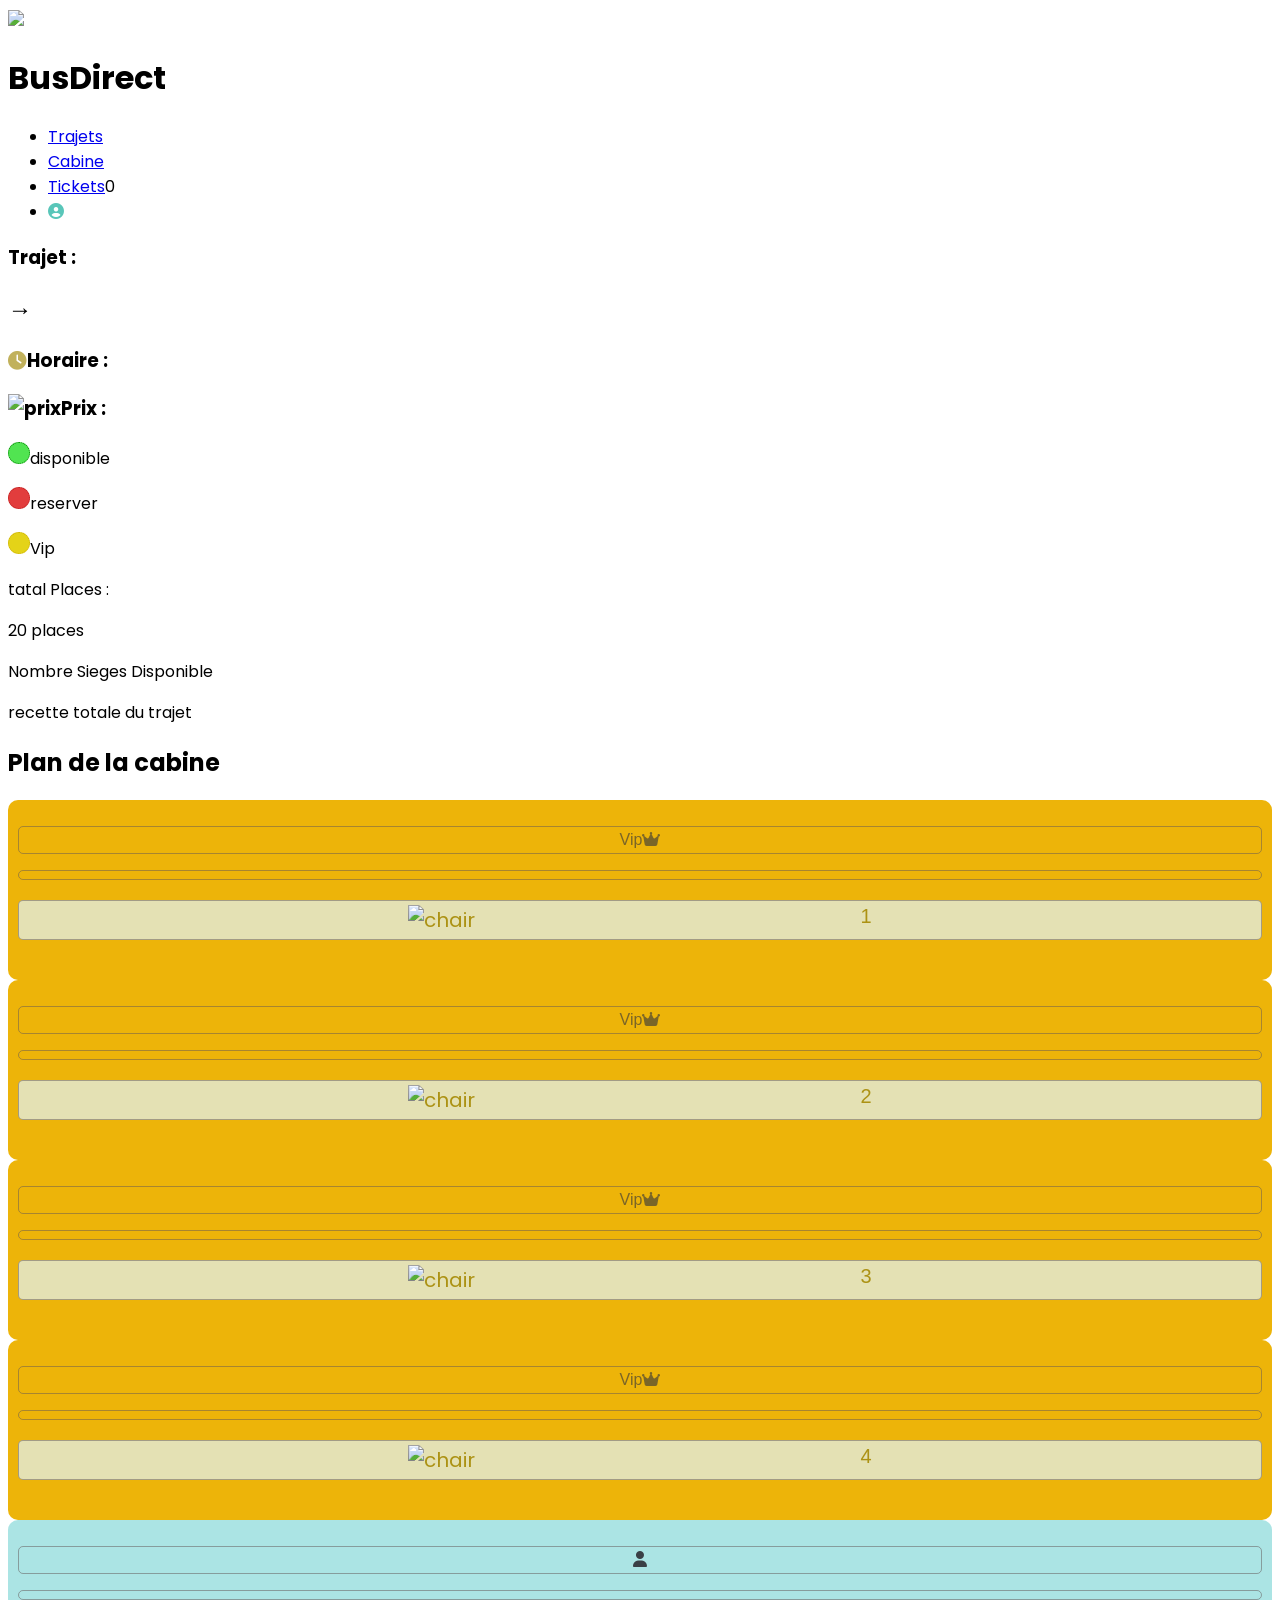
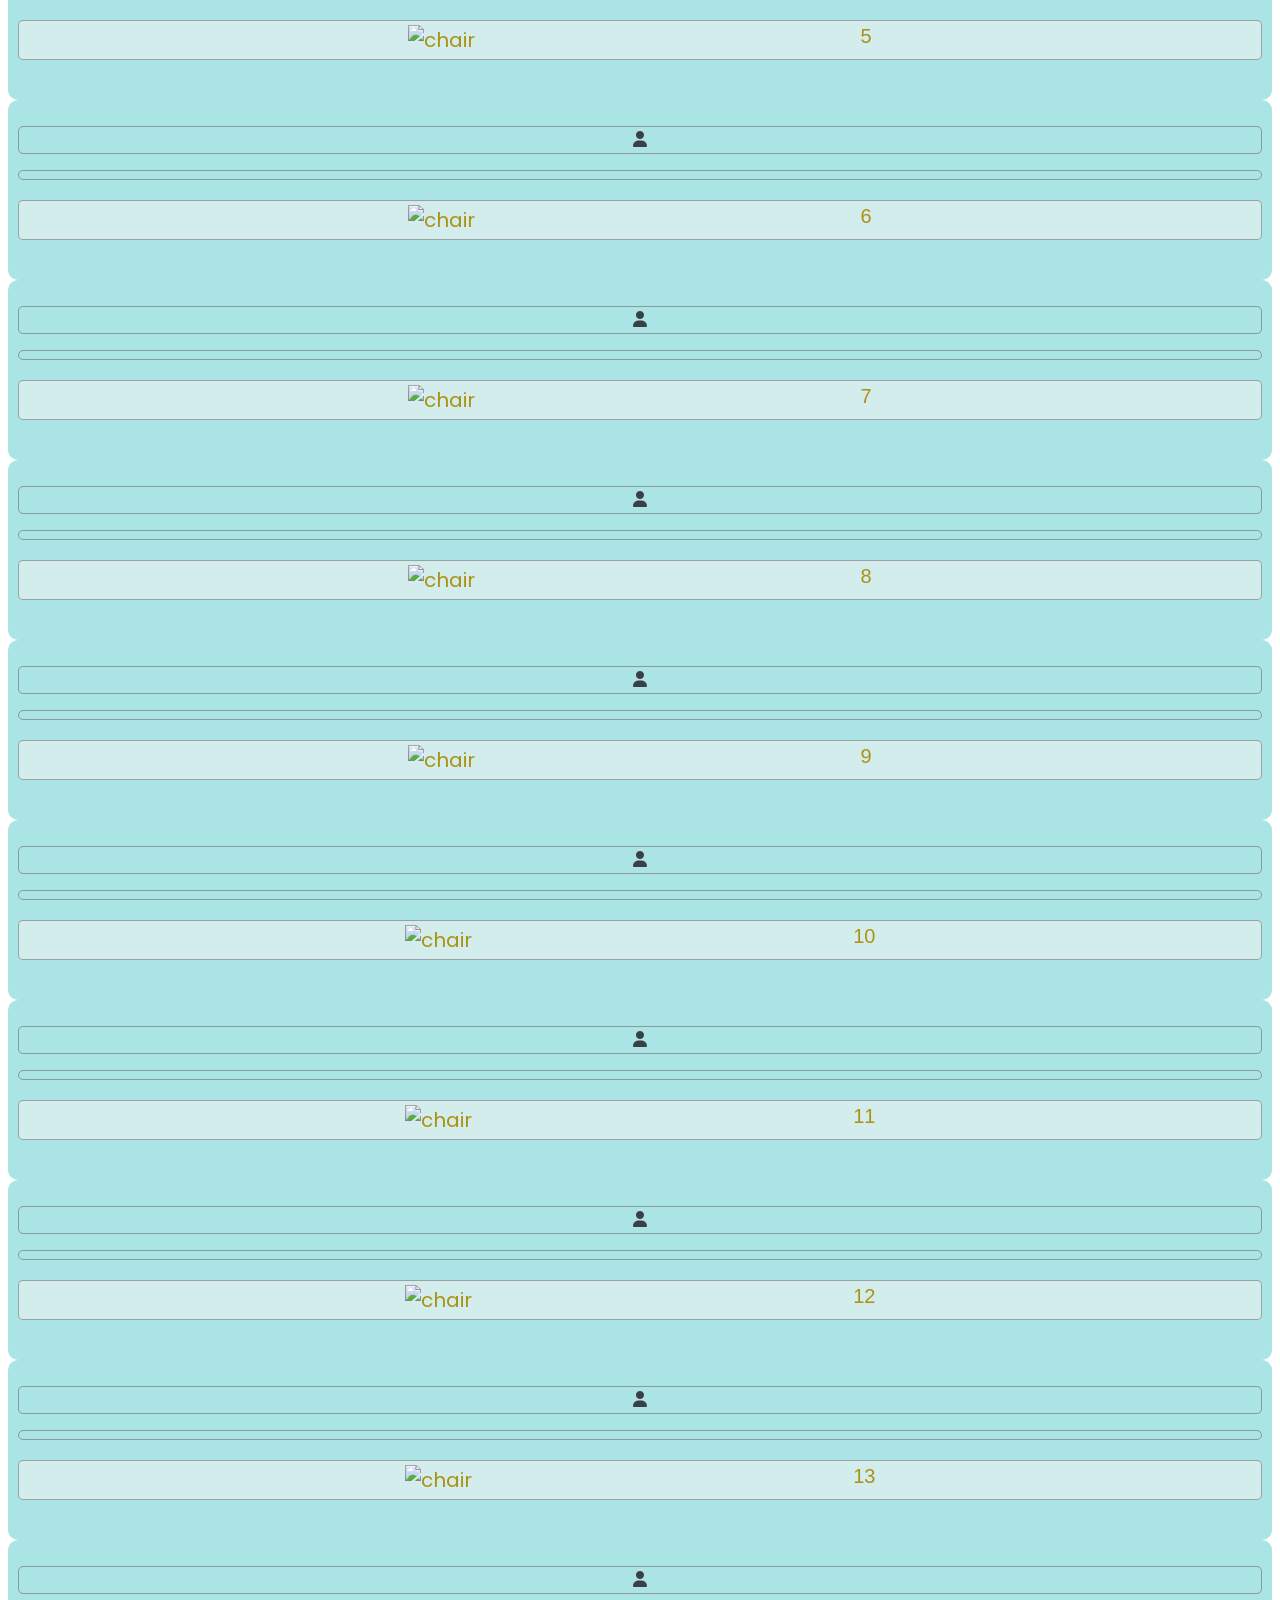
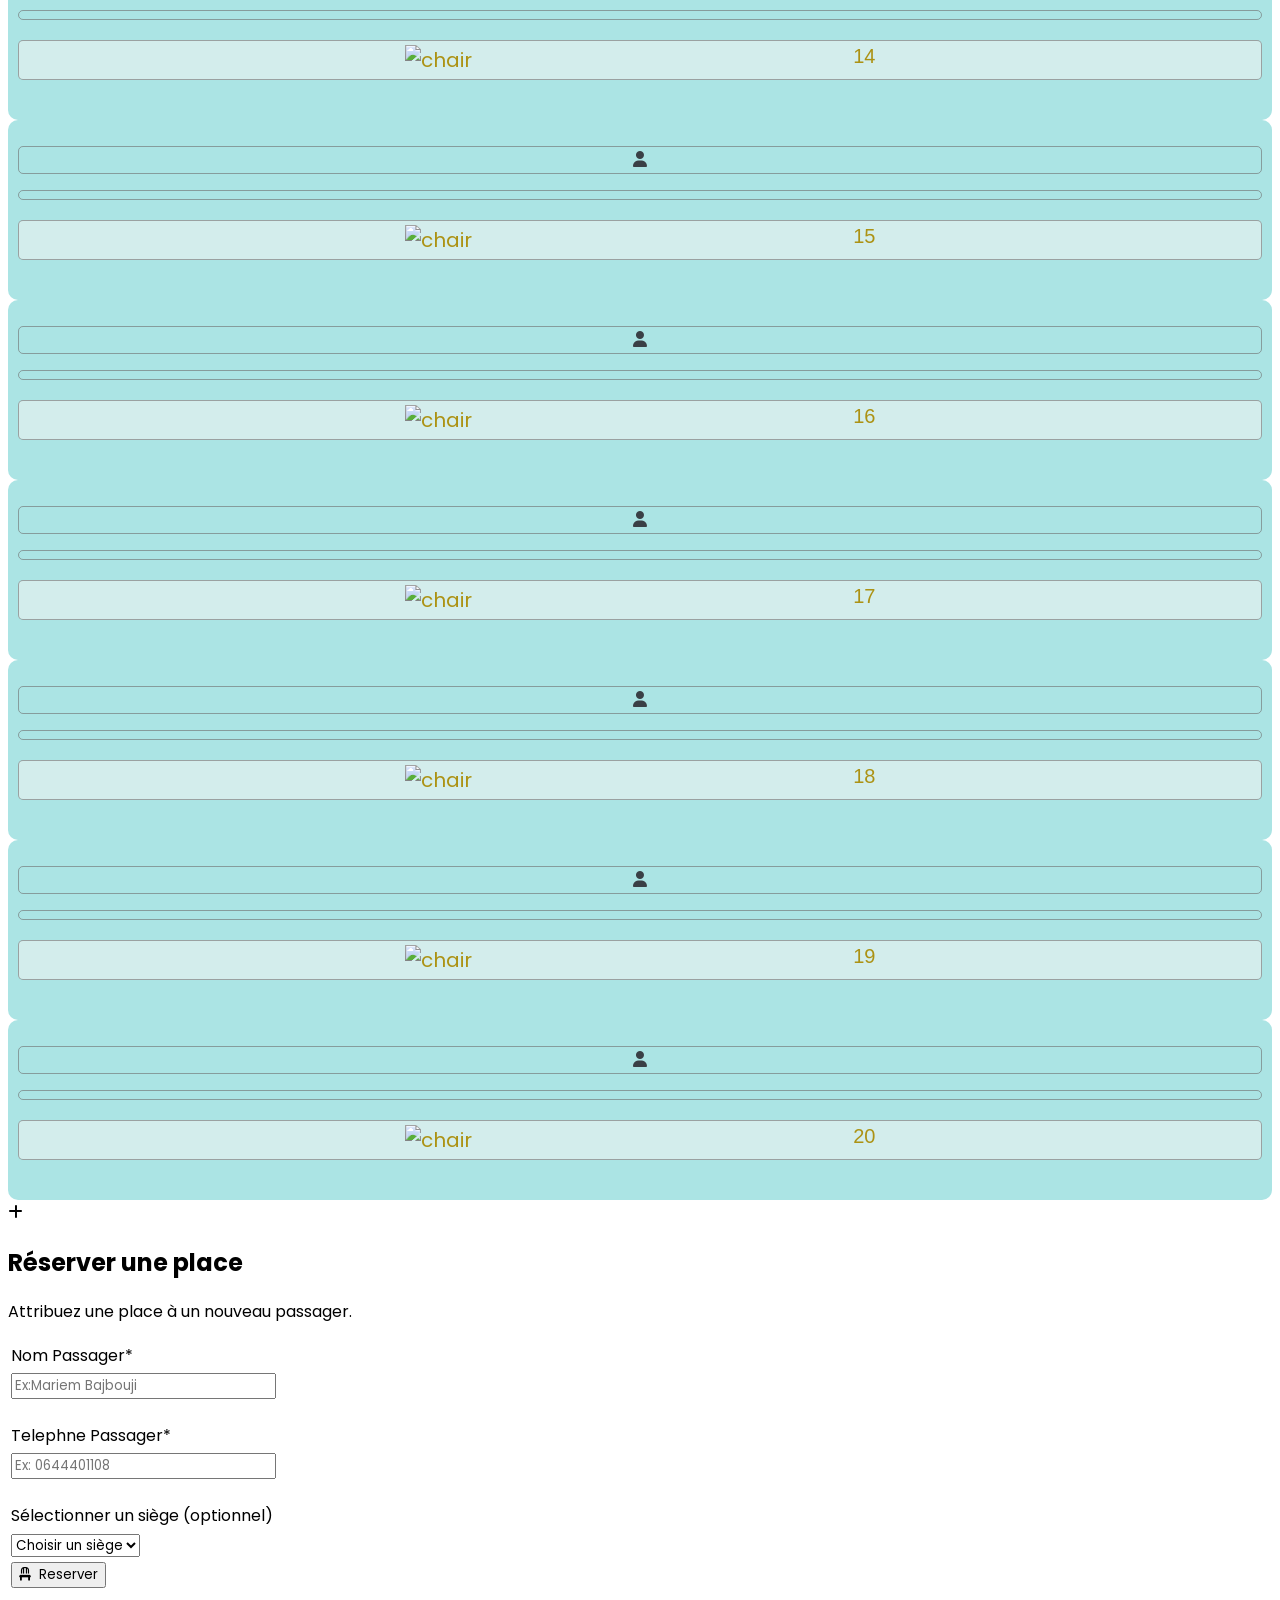
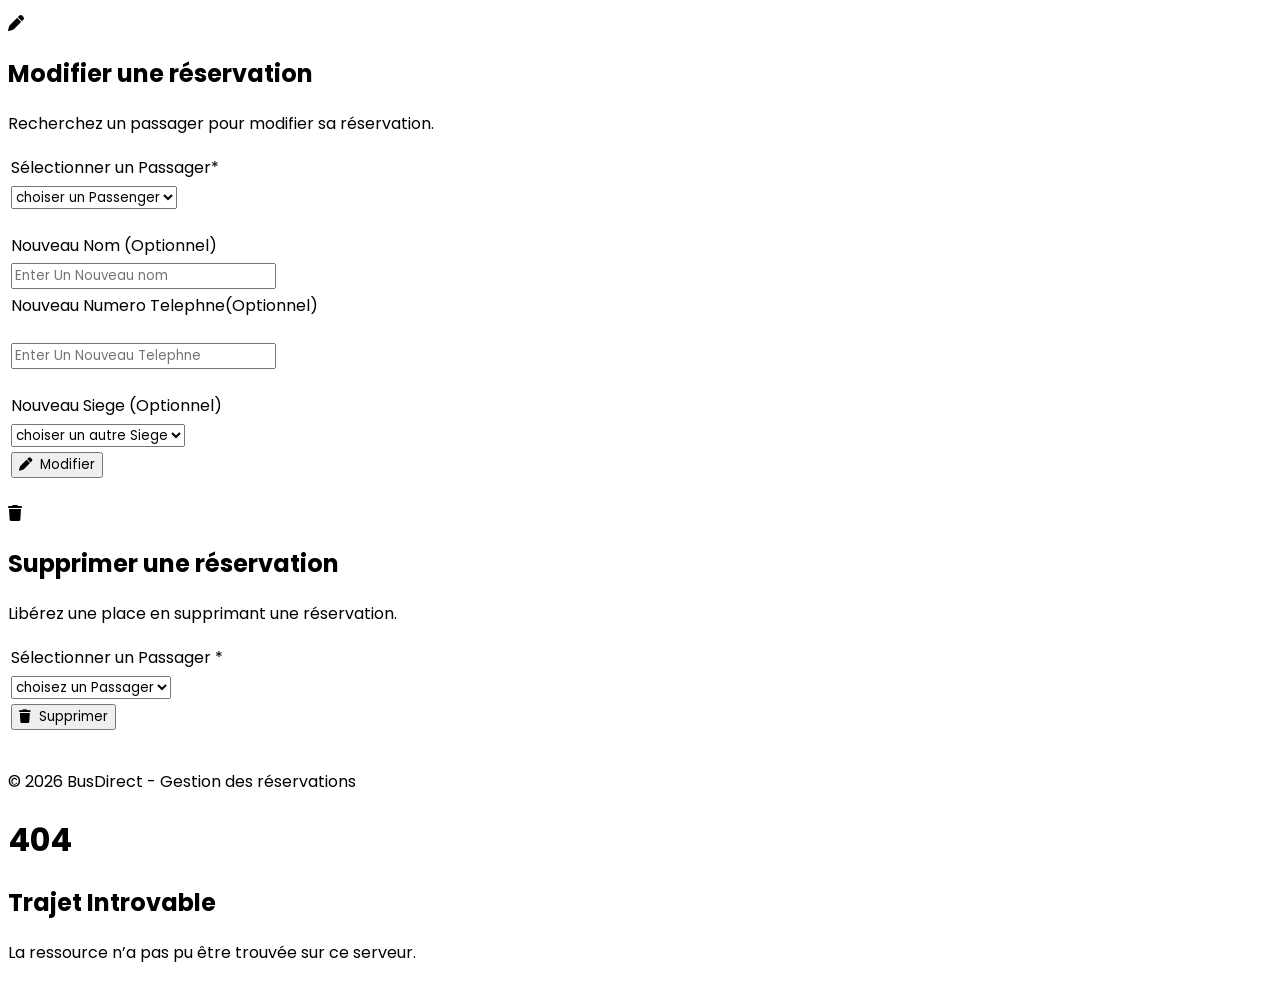
==== cabine.html @ 2ce16bf6 "Ajouter champ phone avec les message de validation" ====
<!DOCTYPE html>
<html lang="en">
<head>
    <meta charset="UTF-8">
    <meta name="viewport" content="width=device-width, initial-scale=1.0">
    <title>BusDirect</title>
    <!-- link of style sheet  -->
    <link rel="stylesheet" href="style.css">
    <!-- link of tailwind css -->
      <script src="https://cdn.jsdelivr.net/npm/@tailwindcss/browser@4"></script>
      <!-- font awsome link -->
       <link rel="stylesheet" href="https://cdnjs.cloudflare.com/ajax/libs/font-awesome/6.7.2/css/all.min.css">
       <link rel="shortcut icon" href="images/icon2.svg" type="image/x-icon">
       
</head>
<body class="h-full "> 
 
  <div class="contenent">
     <!-- En-tête du site -->
  <header class=" flex flex-col justify-between shadow-teal-100 shadow-xl  lg:flex-row">
    <div class="   m-3 flex  justify-center text-3xl  lg:w-1/3 lg:justify-start lg:m-5 "><img src="images/icon2.svg" class="logo ml-4"><h1 class="mt-2">Bus<span class="text-[rgb(89,198,185)]">Direct</span></h1></div>
    <!-- Navigation -->
     <nav class="text-lg w-full flex justify-evenly  lg:w-1/2 ">
        
        <ul class="menu flex h-full mb-2  space-x-10 items-center  lg:w-[70%] justify-end gap-3" >
            <li class="text-base "><a href="index.html">Trajets</a></li>
            <li class="text-base border-b-4 pb-2 border-yellow-500/80 rounded-md"><a href="cabine.html">Cabine</a></li>
            <li class="text-base"><a href="tickets.html">Tickets</a><span class="cout-ticket w-5 h-2 rounded-lg  ml-2 bg-teal-300/40  p-2 text-sm ">0</span></li>
            <li><i class="fa-solid fa-circle-user text-3xl" style="color: rgb(89, 198, 185);"></i></li>
        </ul>
     </nav>
  </header>

  <!-- Informations du trajet -->
  <section class="section-Head p-4 flex mx-4 w-full bg-teal-200/20 justify-center ">
    <div class="flex justify-around w-full">
        <div class="trajet lg:m-2">
        <h3 class="text-xl underline font-semibold mb-5 text-[rgba(201,172,28,0.74)] ">Trajet :</h3>
        <h1 class="text-lg font-bold lg:text-3xl" ><span id="depart"></span>→ <span id="destination"></span></h1>
       </div>
      <div class="trajet lg:m-2 ">
        <h3 class="text-xl underline font-semibold mb-5 text-[rgba(201,172,28,0.74)] "><i class="fa-solid fa-clock  mr-2" style="color: rgba(171, 148, 33, 0.735)"></i>Horaire :</h3>
        <p class="horaire text-2xl text-center"> </p> 
      </div>
     <div class="trajet lg:m-2 w-[7%]">
        <h3 class="text-xl underline font-semibold mb-5 text-[rgba(201,172,28,0.74)] flex gap-3 "><img src="images/price.svg" class="w-8" alt="prix"><span>Prix :</span></h3>
      <p class="text-2xl text-center    prix"></p>    
    </div>
     <div class="trajet  lg:m-2 w-[7%]">
      <p class="disponibleBadge"><span class="relative bottom-1 left-2 ">disponible</span></p>    
      <p class="reserverBadge"><span class="relative bottom-1 left-2">reserver</span></p>    
      <p class="VipBadge"><span class="relative bottom-1 left-2">Vip</span></p>    
    </div>
    </div>
    
  </section>

  <!-- Contenu principal -->
 
    <section class="section-Infos flex flex-col  h-30 justify-between lg:flex-row mt-4 mx-4 lg:" >
        <div class="shadow-sm p-3 flex justify-center items-center rounded-r-2xl flex-col lg:w-1/5"><p class="text-sm font-semibold lg:text-lg">tatal Places :</p> <p class="text-red-500 text-lg lg:text-2xl">20 places </p> </div>
        <div class="shadow-sm p-3  flex justify-center items-center rounded-2xl h-full flex-col lg:w-1/5"><p class="text-sm font-semibold lg:text-lg">Nombre Sieges Disponible </p><p class="plcDispo text-green-500 text-lg lg:text-2xl"></p></div>
        <div class="shadow-sm p-3  flex justify-center items-center rounded-l-2xl flex-col lg:w-1/5"><p class="text-sm font-semibold lg:text-lg">recette totale du trajet</p> <p class="chiffreAffaire text-blue-700 text-lg lg:text-2xl"></p></div>
    </section>
     <main class=" grid  grid-cols-1  lg:grid-cols-2 place-items-center lg:w-full ">
    <!-- Plan des sièges -->
    <section class="section-principal bg-gray-100/50 p-5 rounded-lg h-[90%] mt-15  w-[90%] place-items-center lg:w-[95%] lg:ml-8 lg:mt-2 md:h-[93%] md:mt-30">
      <h2 class="ml-4  mb-3 text-center font-medium w-[96%] h-8 text-lg border-b">Plan de la cabine</h2>
      <!-- Les 20 sièges -->
       <div class="countainer-Box  grid grid-cols-2  lg:grid-cols-4 gap-3 h-[100%]  w-[90%]  md:grid-cols-3">
        <div class="box vip disponible" draggable="true">
            <p  class="VipIcon"> Vip<i class="fa-solid fa-crown" ></i></p>
            <p class="flex flex-col  h-[50%]"><span class="nom"></span><span class="phone"></span> </p>
            <p class="siege"><img src="images/chair.svg" alt="chair" class="w-7">1</p>
        </div>
        <div class="box vip disponible" draggable="true">
                <p  class="VipIcon"> Vip<i class="fa-solid fa-crown" ></i></p>
                <p class="flex flex-col  h-[50%]"><span class="nom"></span><span class="phone"></span> </p>
                <p class="siege"> <img src="images/chair.svg" alt="chair" class="w-7">2</p>
        </div>
        <div class="box vip disponible" draggable="true">
                <p class="VipIcon"> Vip<i class="fa-solid fa-crown" ></i></p>
                <p class="flex flex-col h-[50%]"><span class="nom"></span><span class="phone"></span> </p>
                <p class="siege"><img src="images/chair.svg" alt="chair" class="w-7">3</p>
        </div>
        <div class="box vip disponible" draggable="true">
                <p  class="VipIcon"> Vip<i class="fa-solid fa-crown" ></i></p>
                <p class="flex flex-col  h-[50%]"><span class="nom"></span><span class="phone"></span> </p>
                <p class="siege"><img src="images/chair.svg" alt="chair" class="w-7">4</p>
        </div>
        <div class="box disponible" draggable="true">
                <p><i class="fa-solid fa-user" ></i></p>
                <p class="flex flex-col  h-[50%]"><span class="nom"></span><span class="phone"></span> </p>
                <p class="siege"><img src="images/chair.svg" alt="chair" class="w-7">5</p>
        </div>
        <div class="box disponible" draggable="true">
                <p><i class="fa-solid fa-user" ></i></p>
                <p class="flex flex-col  h-[50%]"><span class="nom"></span><span class="phone"></span> </p>
                <p class="siege"><img src="images/chair.svg" alt="chair" class="w-7">6</p>
        </div>
        <div class="box disponible" draggable="true">
                <p><i class="fa-solid fa-user" ></i></p>
                <p class="flex flex-col  h-[50%]"><span class="nom"></span><span class="phone"></span> </p>
                <p class="siege"><img src="images/chair.svg" alt="chair" class="w-7">7</p>
        </div>
        <div class="box disponible" draggable="true">
                <p><i class="fa-solid fa-user" ></i></p>
                <p class="flex flex-col h-[50%]"><span class="nom"></span><span class="phone"></span> </p>
                <p class="siege"><img src="images/chair.svg" alt="chair" class="w-7">8</p>
        </div>
        <div class="box disponible" draggable="true">
                <p><i class="fa-solid fa-user" ></i></p>
                <p class="flex flex-col h-[50%]"><span class="nom"></span><span class="phone"></span> </p>
                <p class="siege"><img src="images/chair.svg" alt="chair" class="w-7">9</p>
        </div>
        <div class="box disponible" draggable="true">
                <p><i class="fa-solid fa-user" ></i></p>
                <p class="flex flex-col h-[50%]"><span class="nom"></span><span class="phone"></span> </p>
                <p class="siege"><img src="images/chair.svg" alt="chair" class="w-7">10</p>
        </div>
        <div class="box disponible" draggable="true">
                <p><i class="fa-solid fa-user" ></i></p>
                <p class="flex flex-col h-[50%]"><span class="nom"></span><span class="phone"></span> </p>
                <p class="siege"><img src="images/chair.svg" alt="chair" class="w-7">11</p>
        </div>
        <div class="box disponible" draggable="true">
                <p><i class="fa-solid fa-user" ></i></p>
                <p class="flex flex-col h-[50%]"><span class="nom"></span><span class="phone"></span> </p>
                <p class="siege"><img src="images/chair.svg" alt="chair" class="w-7">12</p>
        </div>
        <div class="box disponible" draggable="true">
                <p><i class="fa-solid fa-user" ></i></p>
                <p class="flex flex-col h-[50%]"><span class="nom"></span><span class="phone"></span> </p>
                <p class="siege"><img src="images/chair.svg" alt="chair" class="w-7">13</p>
        </div>
        <div class="box disponible" draggable="true">
               <p><i class="fa-solid fa-user" ></i></p>
               <p class="flex flex-col h-[50%]"><span class="nom"></span><span class="phone"></span> </p>
               <p class="siege"><img src="images/chair.svg" alt="chair" class="w-7">14</p>
        </div>
        <div class="box disponible" draggable="true">
                <p><i class="fa-solid fa-user" ></i></p>
                <p class="flex flex-col h-[50%]"><span class="nom"></span><span class="phone"></span> </p>
                <p class="siege"><img src="images/chair.svg" alt="chair" class="w-7">15</p>
        </div>
        <div class="box disponible" draggable="true">
                <p><i class="fa-solid fa-user" ></i></p>
                 <p class="flex flex-col h-[50%]"><span class="nom"></span><span class="phone"></span> </p>
                 <p class="siege"><img src="images/chair.svg" alt="chair" class="w-7">16</p>
        </div>
        <div class="box disponible" draggable="true">
                 <p><i class="fa-solid fa-user" ></i></p>
                 <p class="flex flex-col h-[50%]"><span class="nom"></span><span class="phone"></span> </p>
                 <p class="siege"><img src="images/chair.svg" alt="chair" class="w-7">17</p>
        </div>
        <div class="box disponible" draggable="true">
                  <p><i class="fa-solid fa-user" ></i></p>
                 <p class="flex flex-col h-[50%]"><span class="nom"></span><span class="phone"></span> </p>
                  <p class="siege"><img src="images/chair.svg" alt="chair" class="w-7">18</p>
        </div>
        <div class="box disponible" draggable="true">
                  <p><i class="fa-solid fa-user" ></i></p>
                  <p class="flex flex-col h-[50%]"><span class="nom"></span><span class="phone"></span> </p>
                  <p class="siege"><img src="images/chair.svg" alt="chair" class="w-7">19</p>
        </div> 
        <div class="box disponible" draggable="true">
                  <p><i class="fa-solid fa-user" ></i></p>
                  <p class="flex flex-col h-[50%]"><span class="nom"></span><span class="phone"></span> </p>
                  
                  <p class="siege"><img src="images/chair.svg" alt="chair" class="w-7">20</p>
        </div>
        
     
       </div>

    </section>

    <!-- Gestion des réservations -->
    <aside class="p-2 rounded-lg h-[95%] w-[90%] mt-20 lg:mt-7 place-items-center ">
      <section class="w-full overflow-hidden rounded-xl border-2 border-emerald-100 bg-white shadow-sm md:w-[80%] " >
     <div class="flex  gap-3 border-b border-emerald-100 bg-emerald-50/70 p-3">
      <div class="flex h-10 w-10 shrink-0 items-center justify-center rounded-full bg-emerald-500 text-xl text-white">
        <i class="fa-solid fa-plus"></i>
      </div>

      <div>
        <h2 class="font-bold text-emerald-800">Réserver une place</h2>
        <p class="text-xs text-slate-500">Attribuez une place à un nouveau passager.</p>
      </div>
    </div>
   
     <!-- Formulaire réservation -->
        
         <form  class="Ajouter-form space-y-3 p-3">
            <table class="space-y-1 w-full">
                <tr>
                    <td><label for="nom" class="text-xs font-semibold text-slate-700">Nom Passager<span class="text-red-500">*</span></label></td>
                </tr>
                <tr>
                    <td class="text-center"><input type="text" name="nomComplet" id="nomComplet" placeholder="Ex:Mariem Bajbouji" class="nomPasseger w-[90%] rounded-lg border border-slate-200 px-3 py-2 text-sm outline-none transition focus:border-emerald-500 focus:ring-2 focus:ring-emerald-100"></td>
                </tr>
                  <tr>
                    <td class="w-full flex justify-center ">
                        <p class="messageNom   border-1 w-[90%] text-center p-1 rounded-xl mt-2  hidden" ></p>
                    </td>
                </tr>
                
                <tr>
                    <td><label for="nom" class="text-xs font-semibold text-slate-700">Telephne Passager<span class="text-red-500">*</span></label></td>
                </tr>
                <tr>
                    <td class="text-center"><input type="text" name="phone" id="phone" placeholder="Ex: 0644401108" class="phone w-[90%] rounded-lg border border-slate-200 px-3 py-2 text-sm outline-none transition focus:border-emerald-500 focus:ring-2 focus:ring-emerald-100"></td>
                </tr>
                  <tr>
                    <td class="w-full flex justify-center ">
                        <p class="messagePhone   border-1 w-[90%] text-center p-1 rounded-xl mt-2  hidden" ></p>
                    </td>
                </tr>
                
                <tr>
                    <td><label for="choix" class="text-xs font-semibold text-slate-700">   Sélectionner un siège <span class="font-normal text-slate-400">(optionnel)</label></td>
                </tr>
                <tr>
                    <td class="text-center">
                        <select name="seatNumber" id="choix"  class="Siege w-[90%] text-center rounded-lg border border-slate-200 bg-white px-3 py-2 text-sm text-slate-600 outline-none focus:border-emerald-500">
                        <option value="chose">Choisir un siège</option>
                        
                      
                    </select>
               
                </tr>
             
                <tr >
                       <td class="text-center">
                              <button  id="btnAjouter" class=" w-[90%] my-5  rounded-lg bg-emerald-500 px-4 py-2.5 text-sm font-semibold text-white transition hover:bg-emerald-600" onclick="Ajouter()" >  
                               <i class="fa-solid fa-chair"></i>&nbsp; Reserver </button>
                        </td>
                </tr>
                   <tr>
                    <td class="w-full flex justify-center ">
                        <p class="message   border-1 w-[90%] text-center p-1 rounded-xl mt-2  hidden" ></p>
                    </td>
                </tr>
                
            </table>

         </form>
      </section>
       <!-- section de modification  -->
      <section class="w-full overflow-hidden rounded-xl border-2 border-blue-100 bg-white shadow-sm mt-3 md:w-[80%]">
              <div class="flex gap-3 border-b border-blue-100  bg-blue-50/70 p-3">
                      <div class="flex h-10 w-10 shrink-0 items-center justify-center rounded-full bg-blue-500 text-xl text-white">
                      <i class="fa-solid fa-pen"></i>
                </div>

                    <div>
                  <h2 class="font-bold text-blue-800">Modifier une réservation</h2>
                  <p class="text-xs text-slate-500">Recherchez un passager pour modifier sa réservation.</p>
                    </div>
                </div>
   
      <!-- Formulaire modification -->
         <form action="tickets.html"  class="EditForm space-y-3 p-3 ">
            <table class="w-full">
                <tr>
                    <td><label for="PassChoix" class=" text-xs font-semibold text-slate-700 ">Sélectionner un Passager<span class="text-red-500">*</span></label></td>
                </tr>
                <tr>
                    <td class="text-center">
                        <select name="nomPasseger" id="NomModifier" class="w-[90%] text-center text-slate-600  rounded-lg border border-slate-200 bg-white px-3 py-2 text-sm outline-none focus:border-blue-500">
                         <option value="chose">choiser un Passenger</option>
                    </select></td>
                </tr>
                <tr>
                    <td class="w-full flex justify-center ">
                        <p class="msgNameEdit border-1 w-[90%] text-center p-1 rounded-xl mt-2  hidden" ></p>
                    </td>
                </tr>
                <tr>
                    <td><label for="NouveauNom" class="text-xs font-semibold text-slate-700">Nouveau Nom <span class="font-normal text-slate-400">(Optionnel)</span></label></td>
                </tr>
                <tr>
                    <td class="text-center">
                        <input type="text" name="NouveauNom" id="NouveauNom" placeholder="Enter Un Nouveau nom" class="w-[90%] rounded-lg border border-slate-200 px-3 py-2 text-sm outline-none focus:border-blue-500">
                    </td>
                </tr>
                 <tr>
                    <td><label for="NouveauNom" class="text-xs font-semibold text-slate-700">Nouveau Numero Telephne<span class="font-normal text-slate-400">(Optionnel)</span></label></td>
                </tr>
                <tr>
                    <td class="w-full flex justify-center ">
                        <p class="msgNewName border-1 w-[90%] text-center p-1 rounded-xl mt-2  hidden" ></p>
                    </td>
                </tr>
                <tr>
                    <td class="text-center">
                        <input type="text" name="NouveauPhone" id="NouveauPhone" placeholder="Enter Un Nouveau Telephne" class="w-[90%] rounded-lg border border-slate-200 px-3 py-2 text-sm outline-none focus:border-blue-500">
                    </td>
                </tr>
                  <tr>
                    <td class="w-full flex justify-center ">
                        <p class="msgNewPhone border-1 w-[90%] text-center p-1 rounded-xl mt-2  hidden" ></p>
                    </td>
                </tr>
                <tr>
                    <td>
                        <label for="newSeat"  class="text-xs  font-semibold text-slate-700">Nouveau Siege  <span class="font-normal text-slate-400">(Optionnel)</span></label>
                    </td>
                </tr>
                <tr>
                    <td class="text-center">
                        <select name="newSeat" id="newSeat" class="w-[90%] text-center text-slate-600   rounded-lg border border-slate-200 bg-white px-3 py-2 text-sm outline-none focus:border-blue-500">
                         <option value="chose">choiser un autre Siege </option>
                    </select>
                </td>
                </tr>
             
                <tr>
                    <td class="text-center">
                        <button class=" w-[90%] items-center justify-center gap-2 rounded-lg mt-4 bg-blue-500 px-4 py-2.5 text-sm font-semibold text-white transition hover:bg-blue-600" type="submit">  
                              <i class="fa-solid fa-pen"></i>&nbsp; Modifier </button>
                        
                     </td>
                </tr>
                  <tr>
                    <td class="w-full flex justify-center ">
                        <p class="messageModifier   border-1 w-[90%] text-center p-1 rounded-xl mt-2  hidden  " ></p>
                    </td>
                </tr>
            </table>

         </form>
      </section>
       <!-- section de suppression -->
      <section  class="w-full overflow-hidden rounded-xl border-2 border-red-100 bg-white shadow-sm mt-3 md:w-[80%]">
        <div class="flex gap-3 border-b border-red-100 bg-red-50/70 p-3">
      <div class="flex h-10 w-10 shrink-0 items-center justify-center rounded-full bg-red-500 text-xl text-white">
        <i class="fa-solid fa-trash"></i>
      </div>

      <div>
        <h2 class="font-bold text-red-600">Supprimer une réservation</h2>
        <p class="text-xs text-slate-500">Libérez une place en supprimant une réservation.</p>
      </div>
    </div>

        <!-- Formulaire suppression -->
          <form action="tickets.html"  class="SupprimerForm space-y-3 p-3">
            <table class="w-full">
             
                <tr>
                    <td><label for="choix" class="text-xs font-semibold text-slate-700"> Sélectionner un Passager <span class="text-red-600">*</span></label></td>
                </tr>
                <tr class="text-center">
                    <td><select name="seatNumber" id="choix" class="RemoveNom w-[90%] text-center text-slate-600  rounded-lg border border-slate-200 bg-white px-3 py-2 text-sm outline-none focus:border-red-500">
                        <option value="chose">choisez un Passager </option>
                       
                    </select>
                </td>
                </tr>
              
                
                <tr>
                    <td class="text-center">  <button class=" w-[90%] items-center justify-center gap-2 rounded-lg mt-4 bg-red-500 px-4 py-2.5 text-sm font-semibold text-white transition hover:bg-red-600" onclick="Supprimer()">  
                              <i class="fa-solid fa-trash"></i>&nbsp; Supprimer </button>
                        </td>
                </tr>
                  <tr>
                     <td class="w-full flex justify-center ">
                        <p class="messageSupprimer   border-1 w-[90%] text-center p-1 rounded-xl mt-2  hidden" ></p>
                    </td>
                </tr>
            </table>

         </form>
         
      </section>
    </aside>
      

  </main>

  <!-- Pied de page -->
  <footer class="bg-black text-center h-20 pt-4 mt-4" >
    <p class="text-white ">© 2026 BusDirect - Gestion des réservations</p>
  </footer>

  </div>
  <div class="messageError flex flex-col gap-4 justify-center items-center min-h-screen hidden ">
     <h1 class="text-9xl font-bold">404</h1>
     <h2 class="text-xl font-semibold ">Trajet Introvable </h2>
     <p class="text-gray-700">La ressource n’a pas pu être trouvée sur ce serveur.</p>
  </div>
  <script type="module" src="js/main-cabine.js"> </script>

</body>
</html>
---- style.css ----
/* Desktoop */
@import url('https://fonts.googleapis.com/css2?family=Poppins:wght@400;500;600;700&display=swap');

*
{
      font-family: 'Poppins', sans-serif;
}

.countainer-Box>div
{
      
      border-radius: 10px;
      padding: 10px;
      height: 10rem;
      align-items: end;
      color: rgb(58, 64, 70);
      
}
.countainer-Box>div.disponible
{
   background-color: rgb(171, 228, 228);
}
.countainer-Box>div.reserver
{
  background-color: rgba(221, 56, 56, 0.918);
}
.vip.disponible
{
  /* bg-yellow-500  */
  background-color:  #edb409 !important;
}
.box.disponible p.VipIcon{
     color: #7a6528;
}
.box.reserver p.VipIcon
{
   color: #edb409;
}

.box p
{
   border: 1px solid rgba(99, 87, 87, 0.505);
   text-align: center;
   border-radius: 5px;
   font-family: 'Gill Sans', 'Gill Sans MT', Calibri, 'Trebuchet MS', sans-serif;
   font-size:medium;
   padding: 4px;
   /* font-weight: bold; */
}
.box p.nom
{
  /* height: 50%; */
  background-color: rgba(225, 241, 239, 0.747);
  margin-bottom: 3px;
  font-size: 20px;
 
}
.box p.siege
{
  
  background-color: rgba(225, 241, 239, 0.747);
  display: flex;
  justify-content: space-evenly; 
  color: rgb(172, 146, 20);
  font-size: 20px;
}
.logo
{
      width: 50px;
}
.valid{ color: green; border-color: green;background-color: rgba(65, 196, 65, 0.078);}
.error{ color: red; border-color: red;background-color: rgba(222, 47, 47, 0.185);}

 /* border-1 w-[90%] text-center p-1 rounded-xl  */
.active
        {
             animation: opacity 0s forwards 3s;
            
             
        }
        @keyframes opacity {
            from
            {
                   opacity: 1;
                   visibility: visible;
                  

            }
            to
            {
                opacity: 0;
                visibility: hidden;
                margin: 0;
                padding: 0;
                border: none;
                max-height: 0;
            }
        }
      
.table_tickets
{
 
  height: 80%;
  margin: auto;
  width: 100%;
  border-collapse: collapse;
  
}

.table_tickets td
{
  /* border: 1px solid; */
  border-collapse: 3px;
  padding: 4px;
}
.table_tickets .name
{
  font-family: 'Franklin Gothic Medium', 'Arial Narrow', Arial, sans-serif;
  /* font-weight: 600; */
}
.table_tickets .value
{
  /* background-color: red; */
  text-align: center;
  font-size: 16x;
  font-family: 'Courier New', Courier, monospace;
  
}

.static{
  box-shadow: 0 0 15px rgba(0, 0, 0, 0.15);
}


.disponibleBadge::before{
  content: "";
  display: inline-block;
  background-color: rgb(81, 228, 81);
  width: 20px;
  height: 20px;
  border-radius: 50%;
  border: 1px dotted green;
}
.reserverBadge::before{
  content: "";
  display: inline-block;
  background-color: rgb(226, 61, 61);
  width: 20px;
  height: 20px;
  border-radius: 50%;
  border: 1px dotted rgb(186, 25, 25);
}
.VipBadge::before{
  content: "";
  display: inline-block;
  background-color: rgb(228, 211, 24);
  width: 20px;
  height: 20px;
  border-radius: 50%;
  border: 1px dotted rgb(202, 173, 5);
}
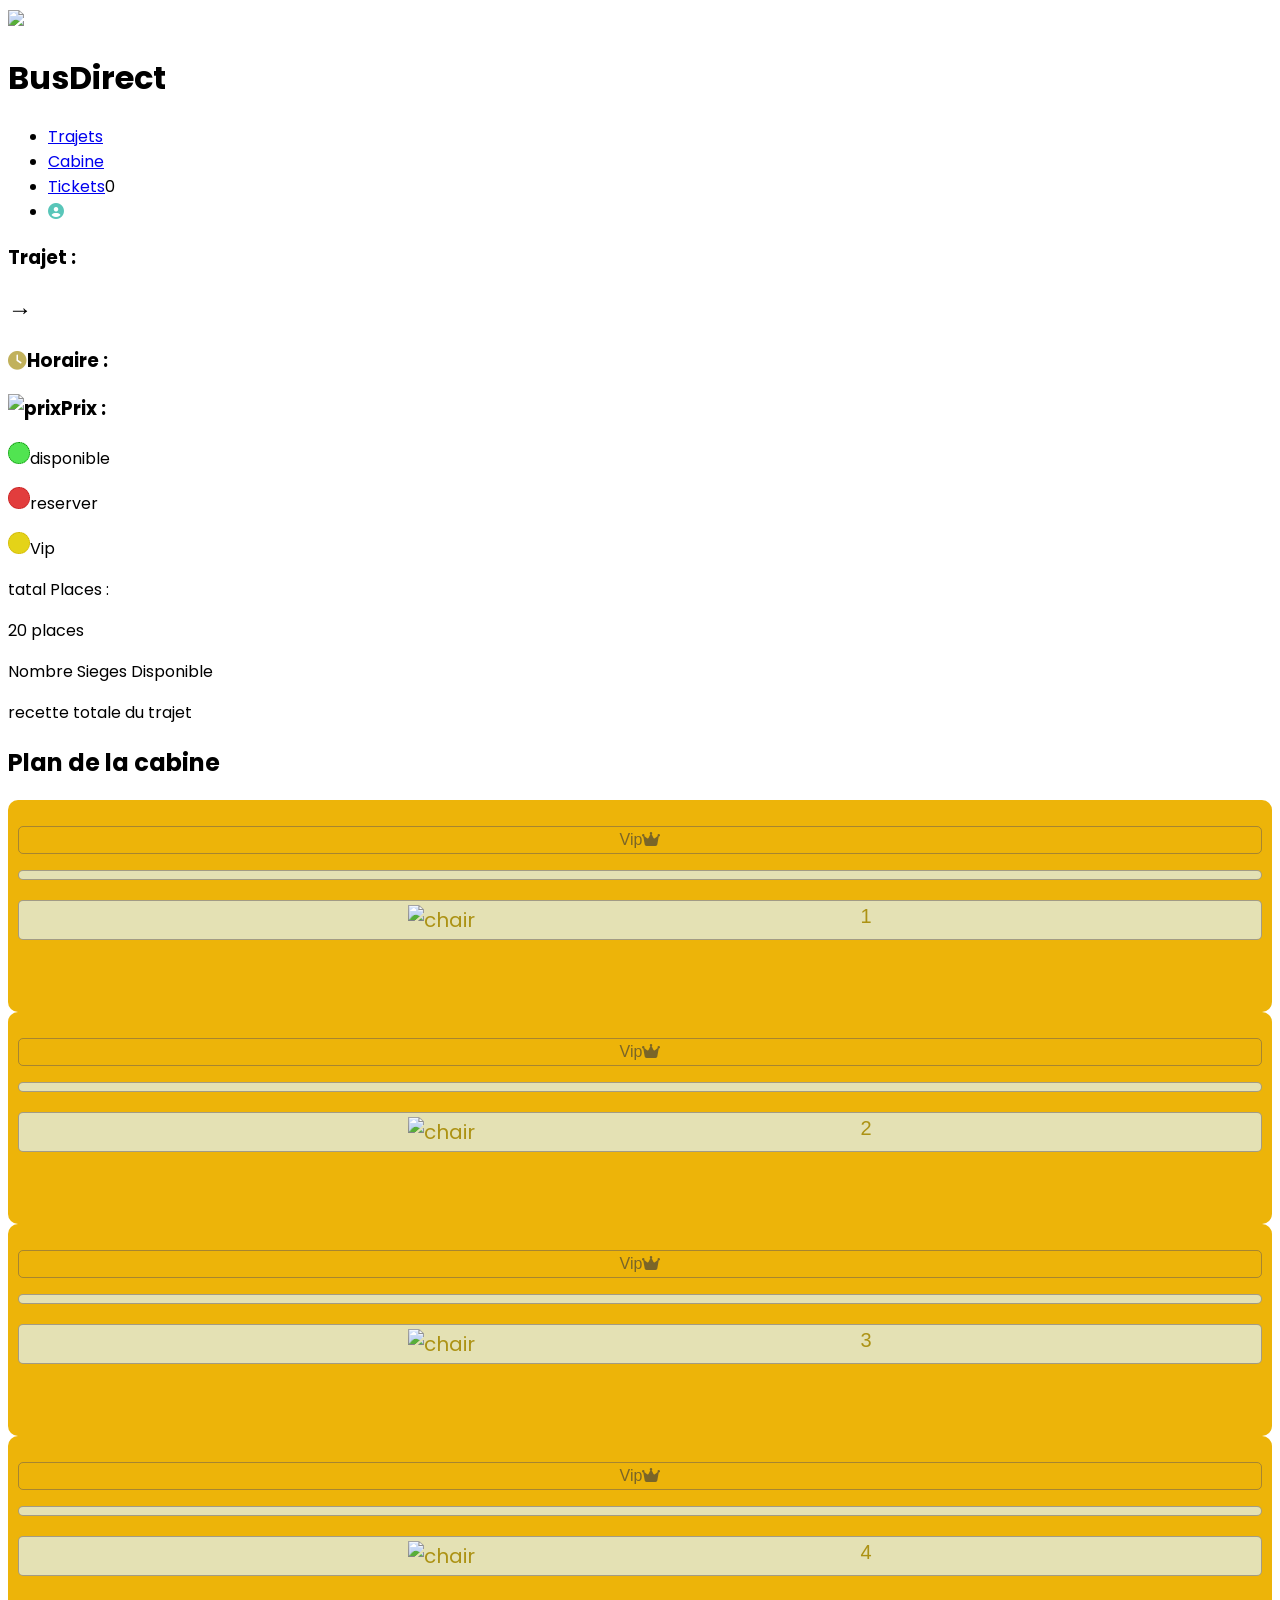
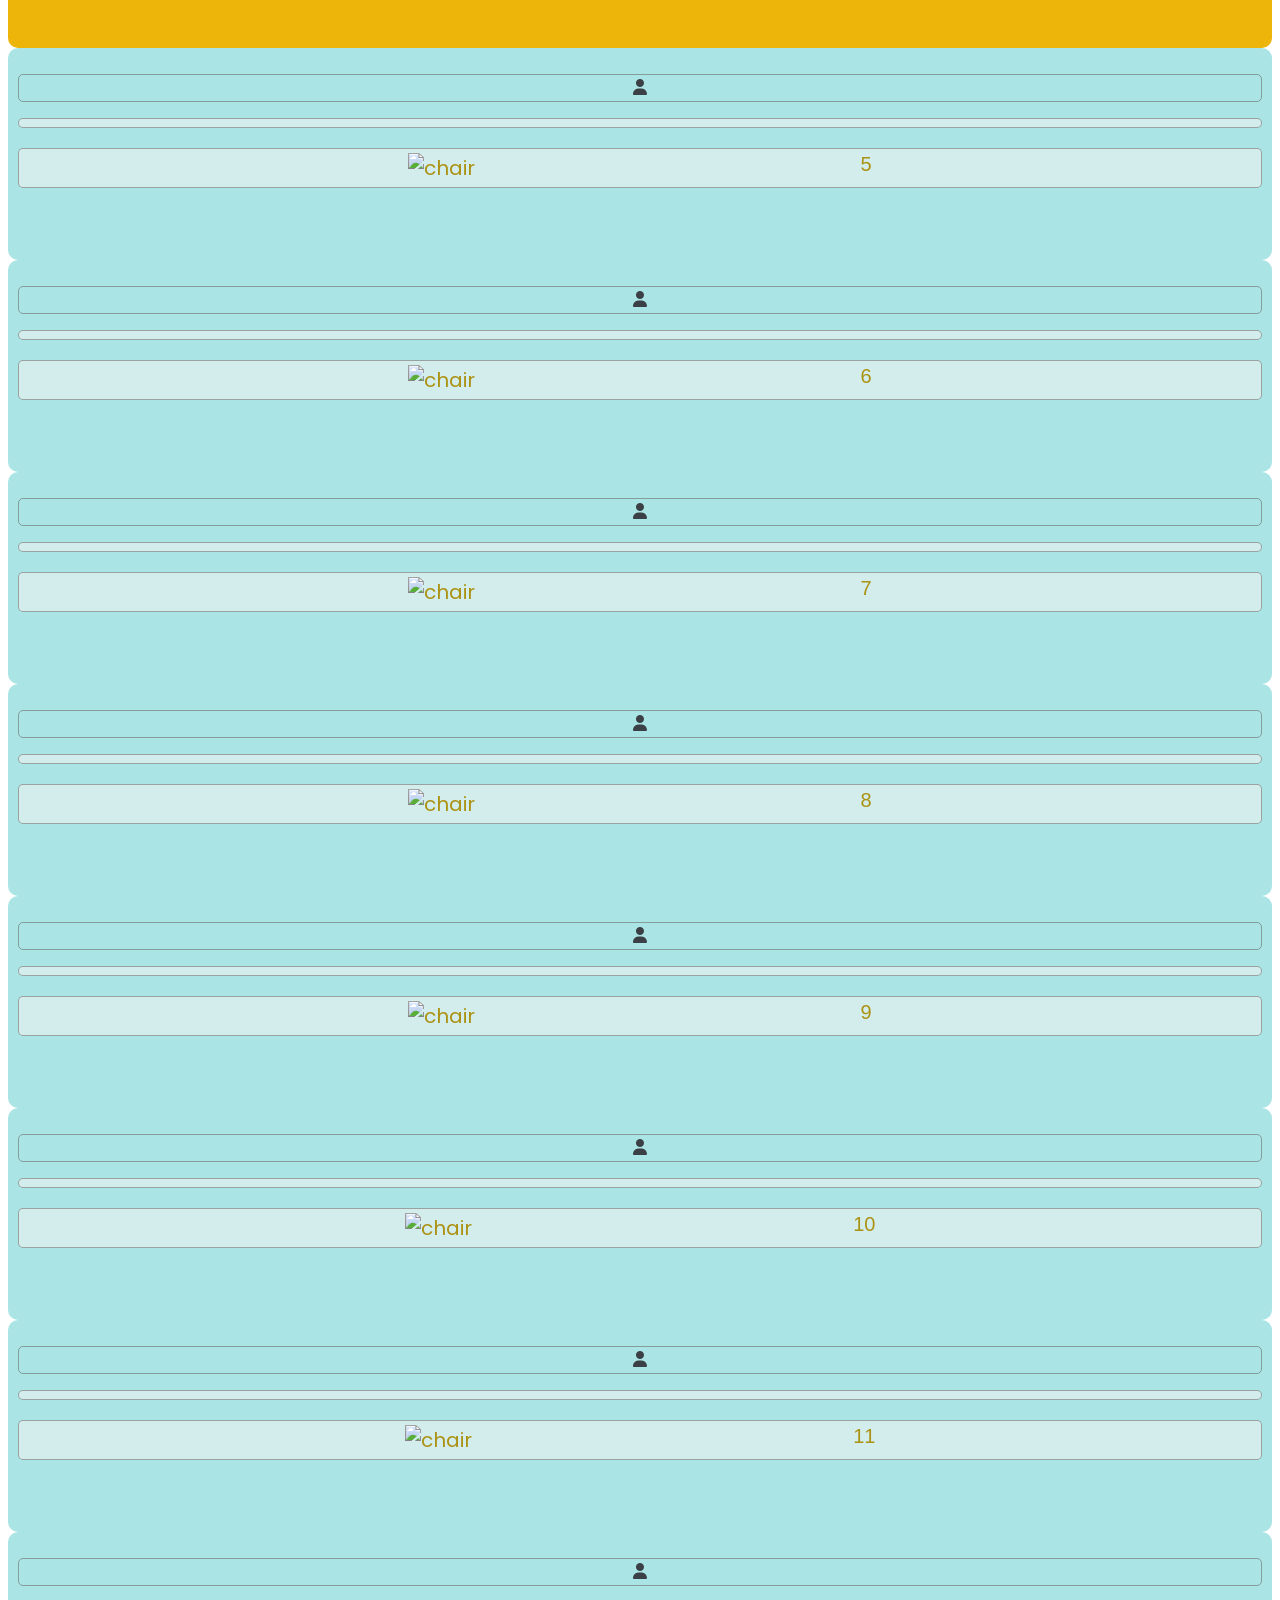
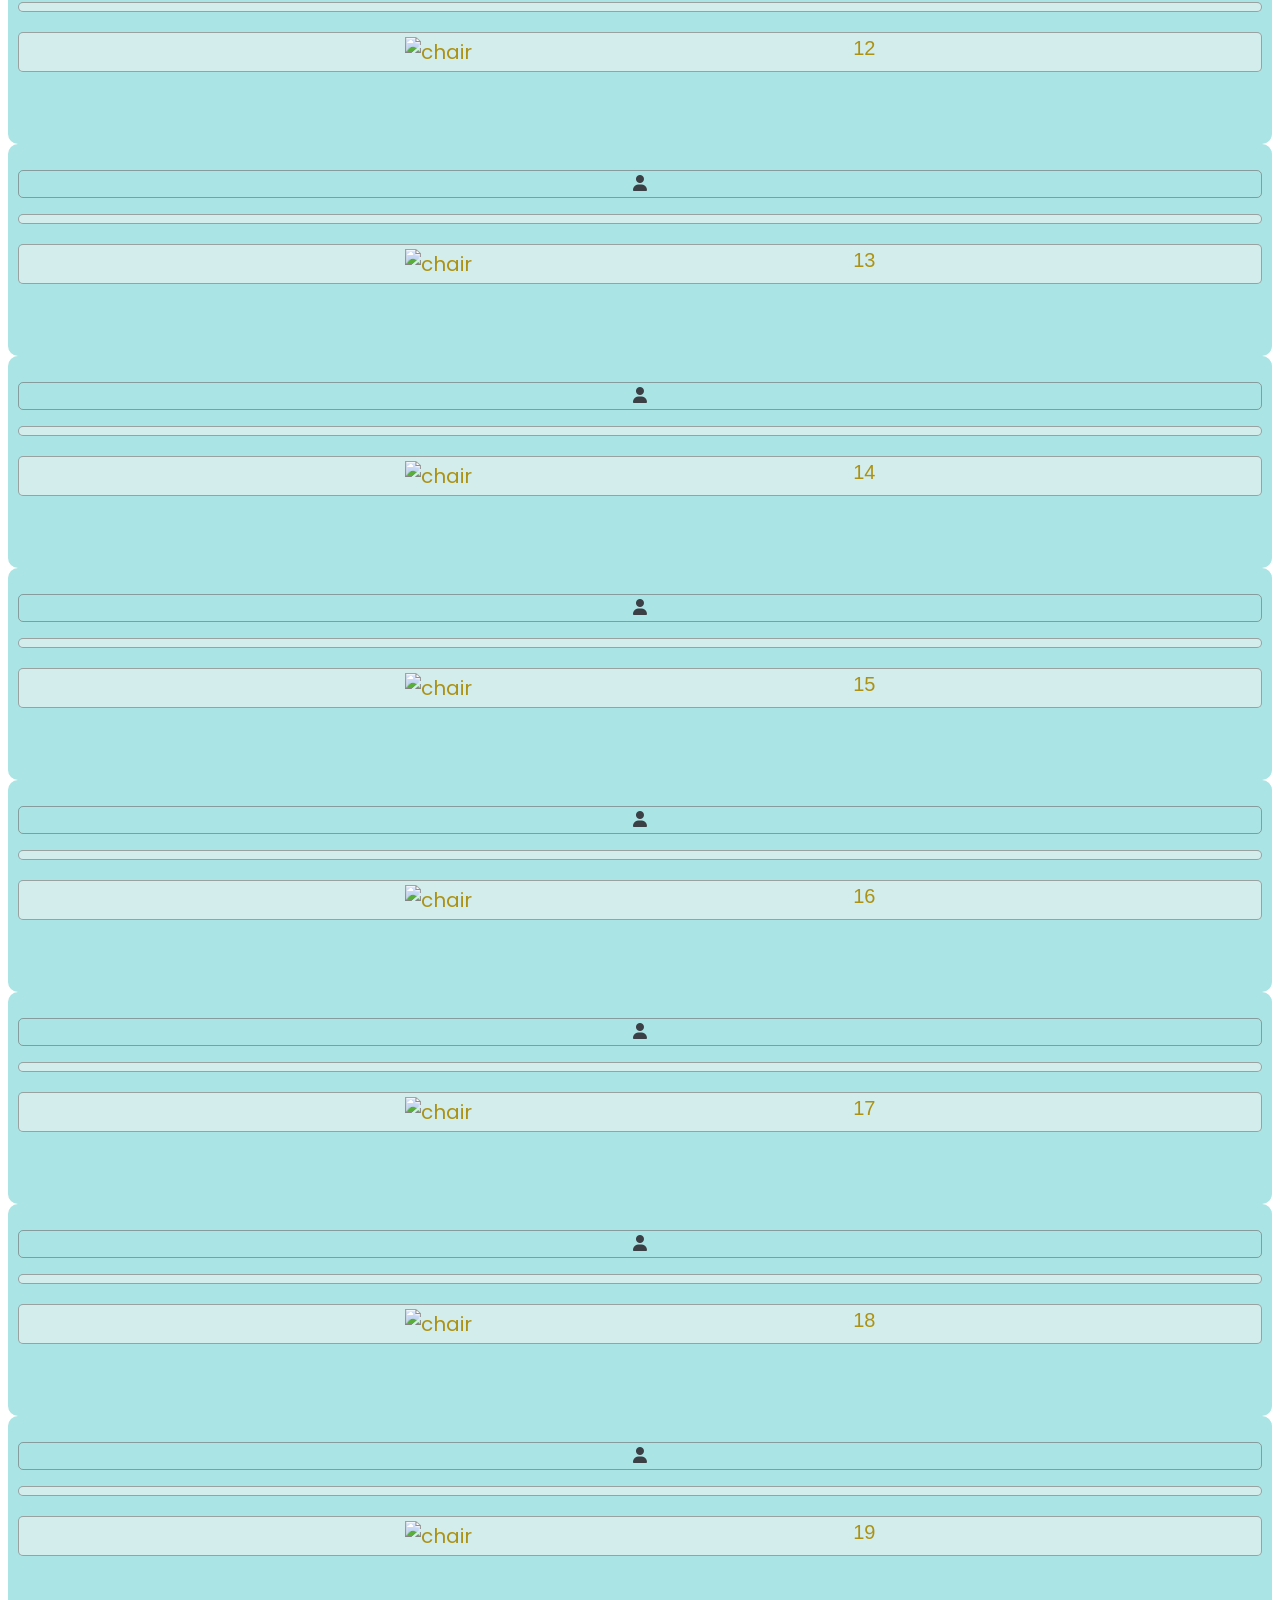
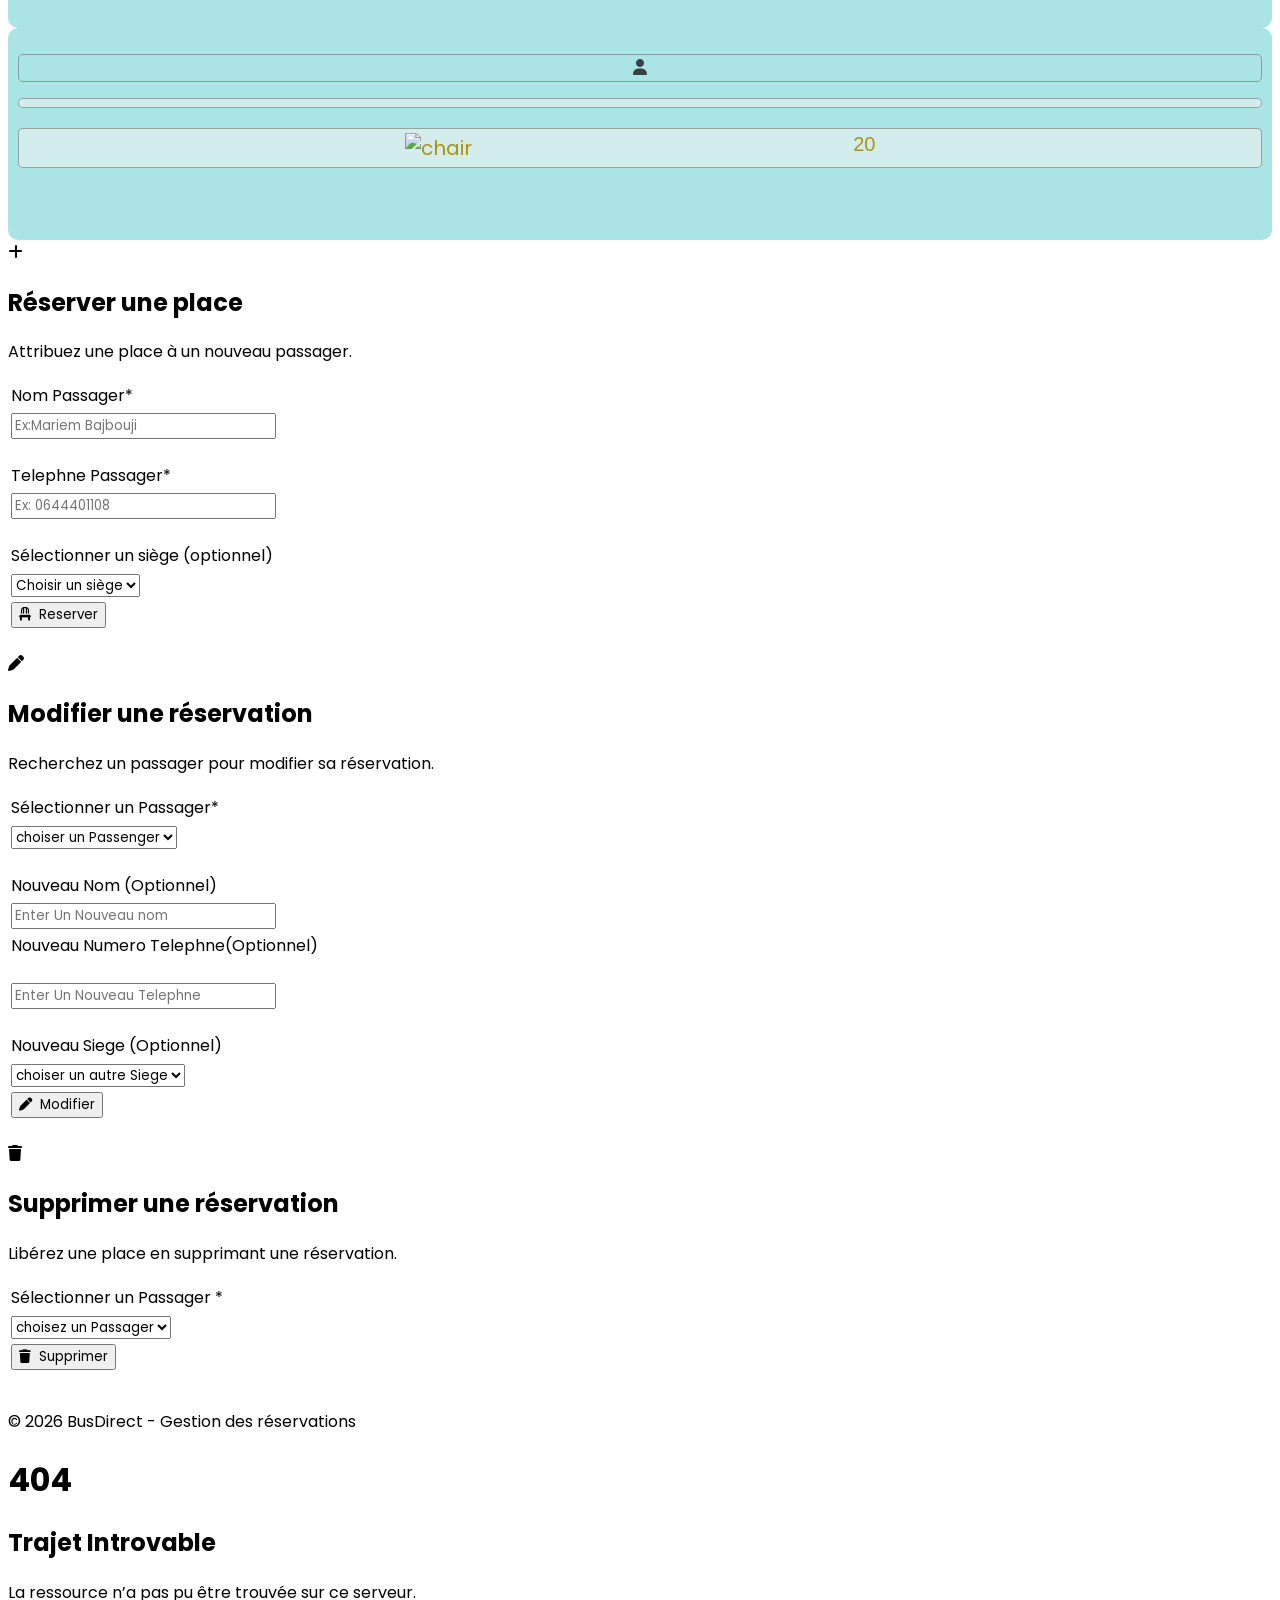
==== commit e668703c: "modifier le design de grid" ====
--- a/cabine.html
+++ b/cabine.html
@@ -70,102 +70,102 @@
        <div class="countainer-Box  grid grid-cols-2  lg:grid-cols-4 gap-3 h-[100%]  w-[90%]  md:grid-cols-3">
         <div class="box vip disponible" draggable="true">
             <p  class="VipIcon"> Vip<i class="fa-solid fa-crown" ></i></p>
-            <p class="flex flex-col  h-[50%]"><span class="nom"></span><span class="phone"></span> </p>
+            <p class="nomPhone flex flex-col  h-[50%]"><span class="nom"></span><span class="phone"></span> </p>
             <p class="siege"><img src="images/chair.svg" alt="chair" class="w-7">1</p>
         </div>
         <div class="box vip disponible" draggable="true">
                 <p  class="VipIcon"> Vip<i class="fa-solid fa-crown" ></i></p>
-                <p class="flex flex-col  h-[50%]"><span class="nom"></span><span class="phone"></span> </p>
+                <p class="nomPhone flex flex-col  h-[50%]"><span class="nom"></span><span class="phone"></span> </p>
                 <p class="siege"> <img src="images/chair.svg" alt="chair" class="w-7">2</p>
         </div>
         <div class="box vip disponible" draggable="true">
                 <p class="VipIcon"> Vip<i class="fa-solid fa-crown" ></i></p>
-                <p class="flex flex-col h-[50%]"><span class="nom"></span><span class="phone"></span> </p>
+                <p class="nomPhone  flex flex-col h-[50%]"><span class="nom"></span><span class="phone"></span> </p>
                 <p class="siege"><img src="images/chair.svg" alt="chair" class="w-7">3</p>
         </div>
         <div class="box vip disponible" draggable="true">
                 <p  class="VipIcon"> Vip<i class="fa-solid fa-crown" ></i></p>
-                <p class="flex flex-col  h-[50%]"><span class="nom"></span><span class="phone"></span> </p>
+                <p class="nomPhone  flex flex-col  h-[50%]"><span class="nom"></span><span class="phone"></span> </p>
                 <p class="siege"><img src="images/chair.svg" alt="chair" class="w-7">4</p>
         </div>
         <div class="box disponible" draggable="true">
                 <p><i class="fa-solid fa-user" ></i></p>
-                <p class="flex flex-col  h-[50%]"><span class="nom"></span><span class="phone"></span> </p>
+                <p class="nomPhone  flex flex-col  h-[50%]"><span class="nom"></span><span class="phone"></span> </p>
                 <p class="siege"><img src="images/chair.svg" alt="chair" class="w-7">5</p>
         </div>
         <div class="box disponible" draggable="true">
                 <p><i class="fa-solid fa-user" ></i></p>
-                <p class="flex flex-col  h-[50%]"><span class="nom"></span><span class="phone"></span> </p>
+                <p class="nomPhone  flex flex-col  h-[50%]"><span class="nom"></span><span class="phone"></span> </p>
                 <p class="siege"><img src="images/chair.svg" alt="chair" class="w-7">6</p>
         </div>
         <div class="box disponible" draggable="true">
                 <p><i class="fa-solid fa-user" ></i></p>
-                <p class="flex flex-col  h-[50%]"><span class="nom"></span><span class="phone"></span> </p>
+                <p class="nomPhone  flex flex-col  h-[50%]"><span class="nom"></span><span class="phone"></span> </p>
                 <p class="siege"><img src="images/chair.svg" alt="chair" class="w-7">7</p>
         </div>
         <div class="box disponible" draggable="true">
                 <p><i class="fa-solid fa-user" ></i></p>
-                <p class="flex flex-col h-[50%]"><span class="nom"></span><span class="phone"></span> </p>
+                <p class="nomPhone  flex flex-col h-[50%]"><span class="nom"></span><span class="phone"></span> </p>
                 <p class="siege"><img src="images/chair.svg" alt="chair" class="w-7">8</p>
         </div>
         <div class="box disponible" draggable="true">
                 <p><i class="fa-solid fa-user" ></i></p>
-                <p class="flex flex-col h-[50%]"><span class="nom"></span><span class="phone"></span> </p>
+                <p class="nomPhone  flex flex-col h-[50%]"><span class="nom"></span><span class="phone"></span> </p>
                 <p class="siege"><img src="images/chair.svg" alt="chair" class="w-7">9</p>
         </div>
         <div class="box disponible" draggable="true">
                 <p><i class="fa-solid fa-user" ></i></p>
-                <p class="flex flex-col h-[50%]"><span class="nom"></span><span class="phone"></span> </p>
+                <p class="nomPhone  flex flex-col h-[50%]"><span class="nom"></span><span class="phone"></span> </p>
                 <p class="siege"><img src="images/chair.svg" alt="chair" class="w-7">10</p>
         </div>
         <div class="box disponible" draggable="true">
                 <p><i class="fa-solid fa-user" ></i></p>
-                <p class="flex flex-col h-[50%]"><span class="nom"></span><span class="phone"></span> </p>
+                <p class="nomPhone  flex flex-col h-[50%]"><span class="nom"></span><span class="phone"></span> </p>
                 <p class="siege"><img src="images/chair.svg" alt="chair" class="w-7">11</p>
         </div>
         <div class="box disponible" draggable="true">
                 <p><i class="fa-solid fa-user" ></i></p>
-                <p class="flex flex-col h-[50%]"><span class="nom"></span><span class="phone"></span> </p>
+                <p class="nomPhone  flex flex-col h-[50%]"><span class="nom"></span><span class="phone"></span> </p>
                 <p class="siege"><img src="images/chair.svg" alt="chair" class="w-7">12</p>
         </div>
         <div class="box disponible" draggable="true">
                 <p><i class="fa-solid fa-user" ></i></p>
-                <p class="flex flex-col h-[50%]"><span class="nom"></span><span class="phone"></span> </p>
+                <p class="nomPhone  flex flex-col h-[50%]"><span class="nom"></span><span class="phone"></span> </p>
                 <p class="siege"><img src="images/chair.svg" alt="chair" class="w-7">13</p>
         </div>
         <div class="box disponible" draggable="true">
                <p><i class="fa-solid fa-user" ></i></p>
-               <p class="flex flex-col h-[50%]"><span class="nom"></span><span class="phone"></span> </p>
+               <p class="nomPhone  flex flex-col h-[50%]"><span class="nom"></span><span class="phone"></span> </p>
                <p class="siege"><img src="images/chair.svg" alt="chair" class="w-7">14</p>
         </div>
         <div class="box disponible" draggable="true">
                 <p><i class="fa-solid fa-user" ></i></p>
-                <p class="flex flex-col h-[50%]"><span class="nom"></span><span class="phone"></span> </p>
+                <p class="nomPhone  flex flex-col h-[50%]"><span class="nom"></span><span class="phone"></span> </p>
                 <p class="siege"><img src="images/chair.svg" alt="chair" class="w-7">15</p>
         </div>
         <div class="box disponible" draggable="true">
                 <p><i class="fa-solid fa-user" ></i></p>
-                 <p class="flex flex-col h-[50%]"><span class="nom"></span><span class="phone"></span> </p>
+                 <p class="nomPhone flex flex-col h-[50%]"><span class="nom"></span><span class="phone"></span> </p>
                  <p class="siege"><img src="images/chair.svg" alt="chair" class="w-7">16</p>
         </div>
         <div class="box disponible" draggable="true">
                  <p><i class="fa-solid fa-user" ></i></p>
-                 <p class="flex flex-col h-[50%]"><span class="nom"></span><span class="phone"></span> </p>
+                 <p class="nomPhone flex flex-col h-[50%]"><span class="nom"></span><span class="phone"></span> </p>
                  <p class="siege"><img src="images/chair.svg" alt="chair" class="w-7">17</p>
         </div>
         <div class="box disponible" draggable="true">
                   <p><i class="fa-solid fa-user" ></i></p>
-                 <p class="flex flex-col h-[50%]"><span class="nom"></span><span class="phone"></span> </p>
+                 <p class="nomPhone flex flex-col h-[50%]"><span class="nom"></span><span class="phone"></span> </p>
                   <p class="siege"><img src="images/chair.svg" alt="chair" class="w-7">18</p>
         </div>
         <div class="box disponible" draggable="true">
                   <p><i class="fa-solid fa-user" ></i></p>
-                  <p class="flex flex-col h-[50%]"><span class="nom"></span><span class="phone"></span> </p>
+                  <p class="nomPhone flex flex-col h-[50%]"><span class="nom"></span><span class="phone"></span> </p>
                   <p class="siege"><img src="images/chair.svg" alt="chair" class="w-7">19</p>
         </div> 
         <div class="box disponible" draggable="true">
                   <p><i class="fa-solid fa-user" ></i></p>
-                  <p class="flex flex-col h-[50%]"><span class="nom"></span><span class="phone"></span> </p>
+                  <p class="nomPhone flex flex-col h-[50%]"><span class="nom"></span><span class="phone"></span> </p>
                   
                   <p class="siege"><img src="images/chair.svg" alt="chair" class="w-7">20</p>
         </div>
--- a/style.css
+++ b/style.css
@@ -11,7 +11,7 @@
       
       border-radius: 10px;
       padding: 10px;
-      height: 10rem;
+      height: 12rem;
       align-items: end;
       color: rgb(58, 64, 70);
       
@@ -47,13 +47,19 @@
    padding: 4px;
    /* font-weight: bold; */
 }
-.box p.nom
+.box p.nomPhone 
 {
   /* height: 50%; */
   background-color: rgba(225, 241, 239, 0.747);
   margin-bottom: 3px;
-  font-size: 20px;
- 
+  font-size: 16px;
+  font-weight: bold;
+}
+.box p.nomPhone>.nom{
+  height: 70%;
+  display: flex;
+  justify-content: center;
+  align-items: center;
 }
 .box p.siege
 {
@@ -69,7 +75,7 @@
       width: 50px;
 }
 .valid{ color: green; border-color: green;background-color: rgba(65, 196, 65, 0.078);}
-.error{ color: red; border-color: red;background-color: rgba(222, 47, 47, 0.185);}
+.error{ color: red; border-color: red;background-color: rgba(173, 64, 64, 0.185);}
 
  /* border-1 w-[90%] text-center p-1 rounded-xl  */
 .active
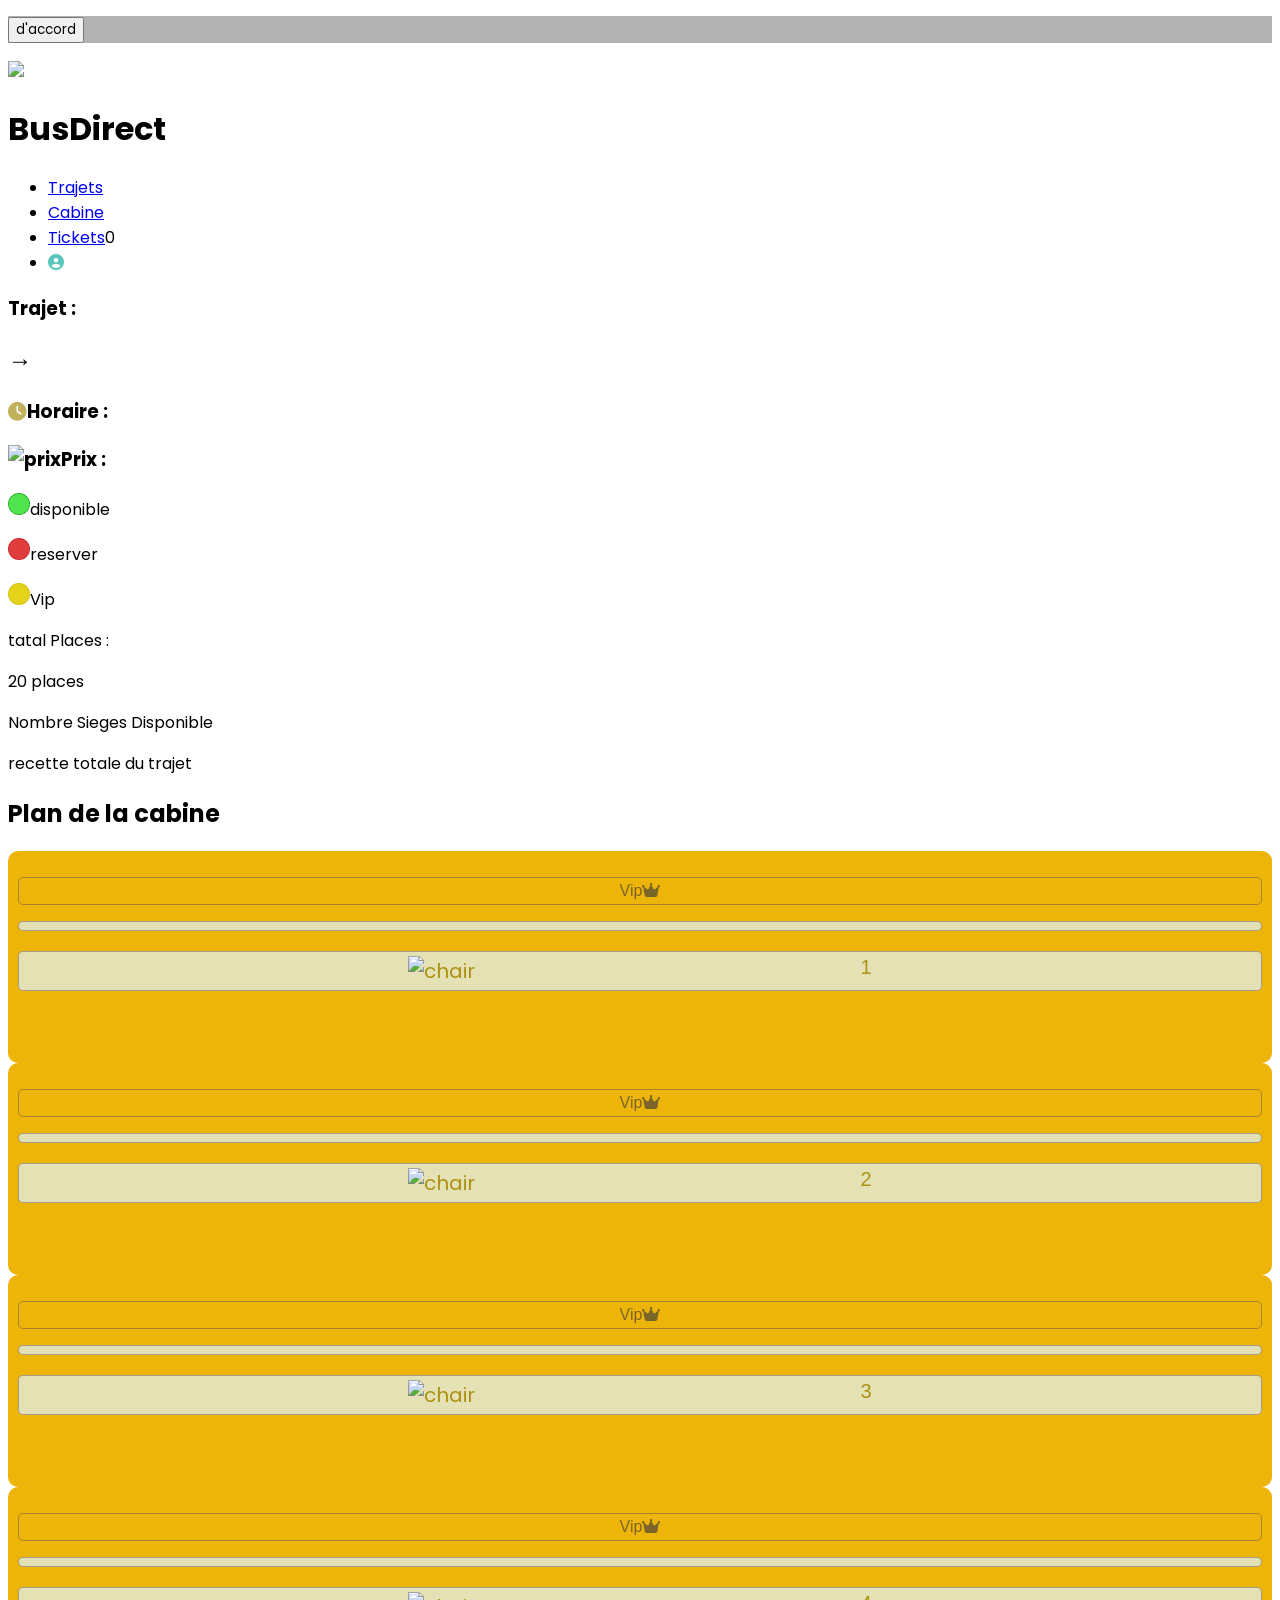
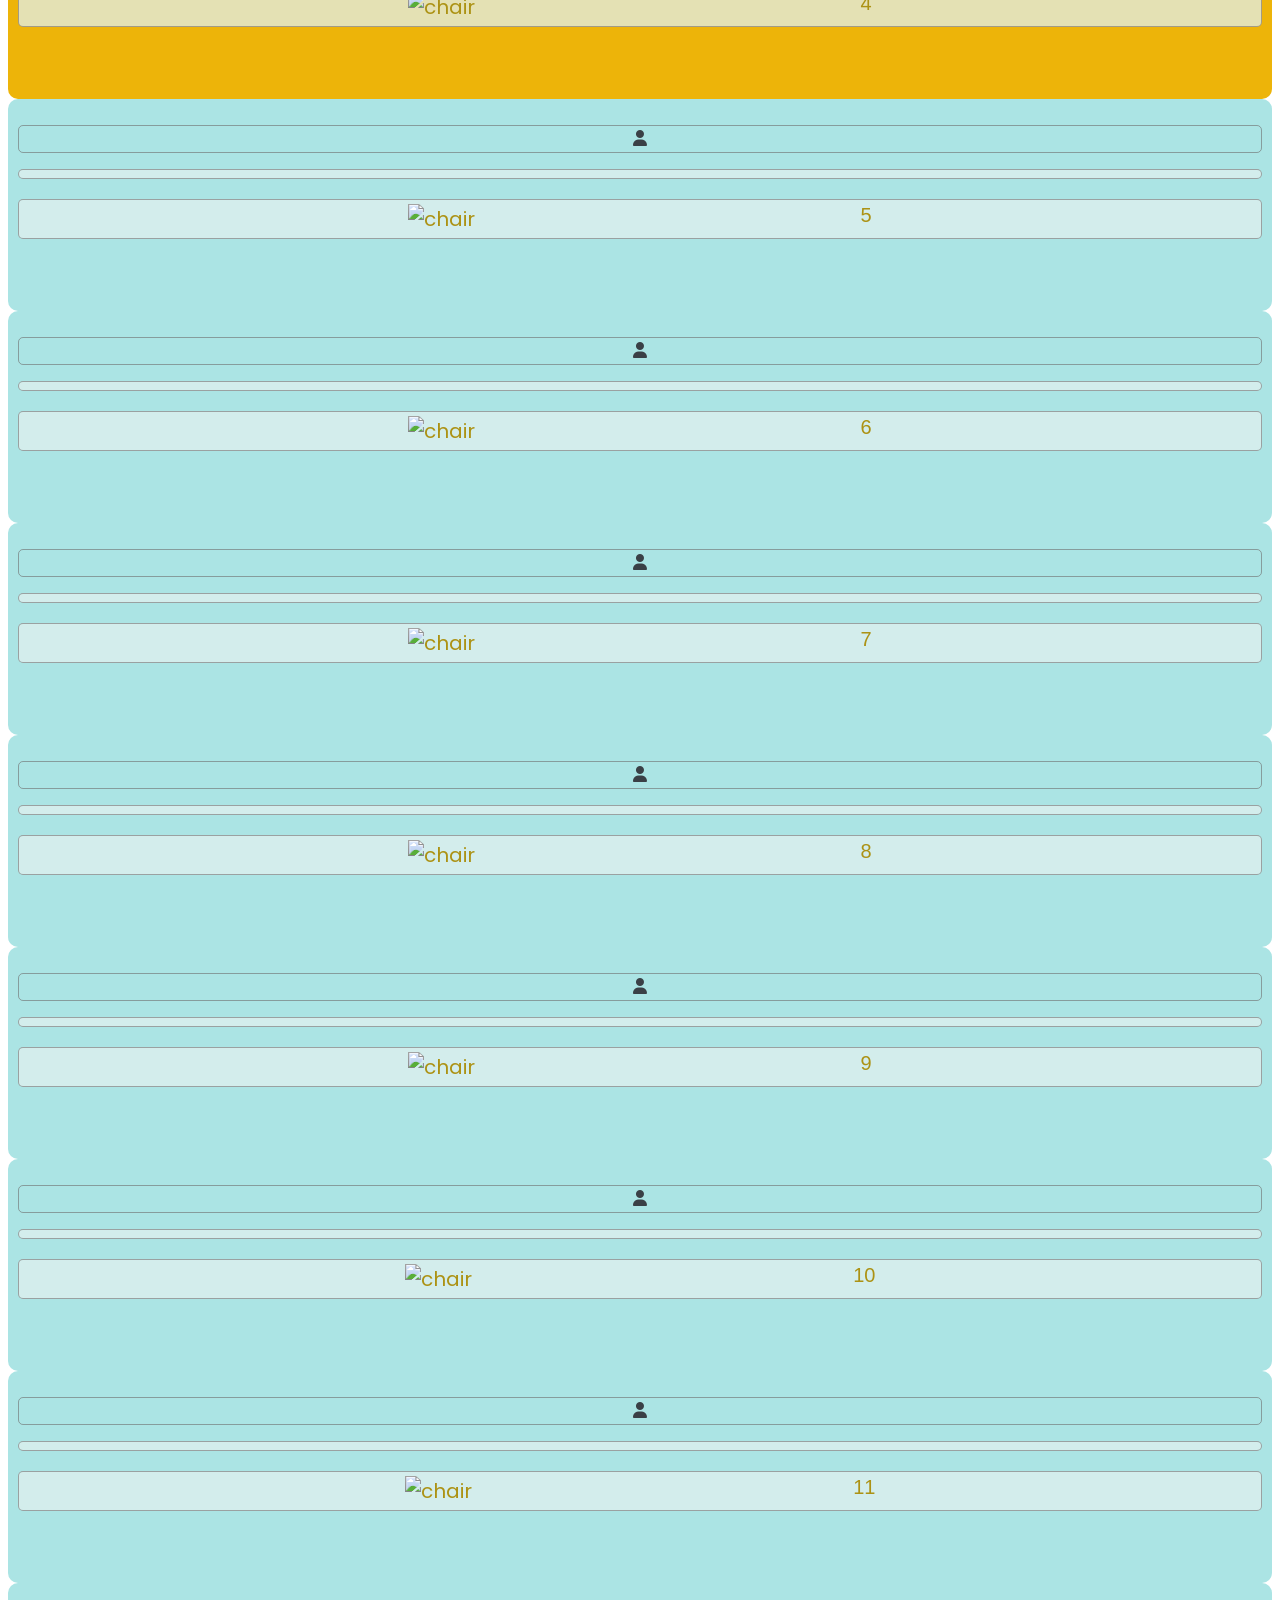
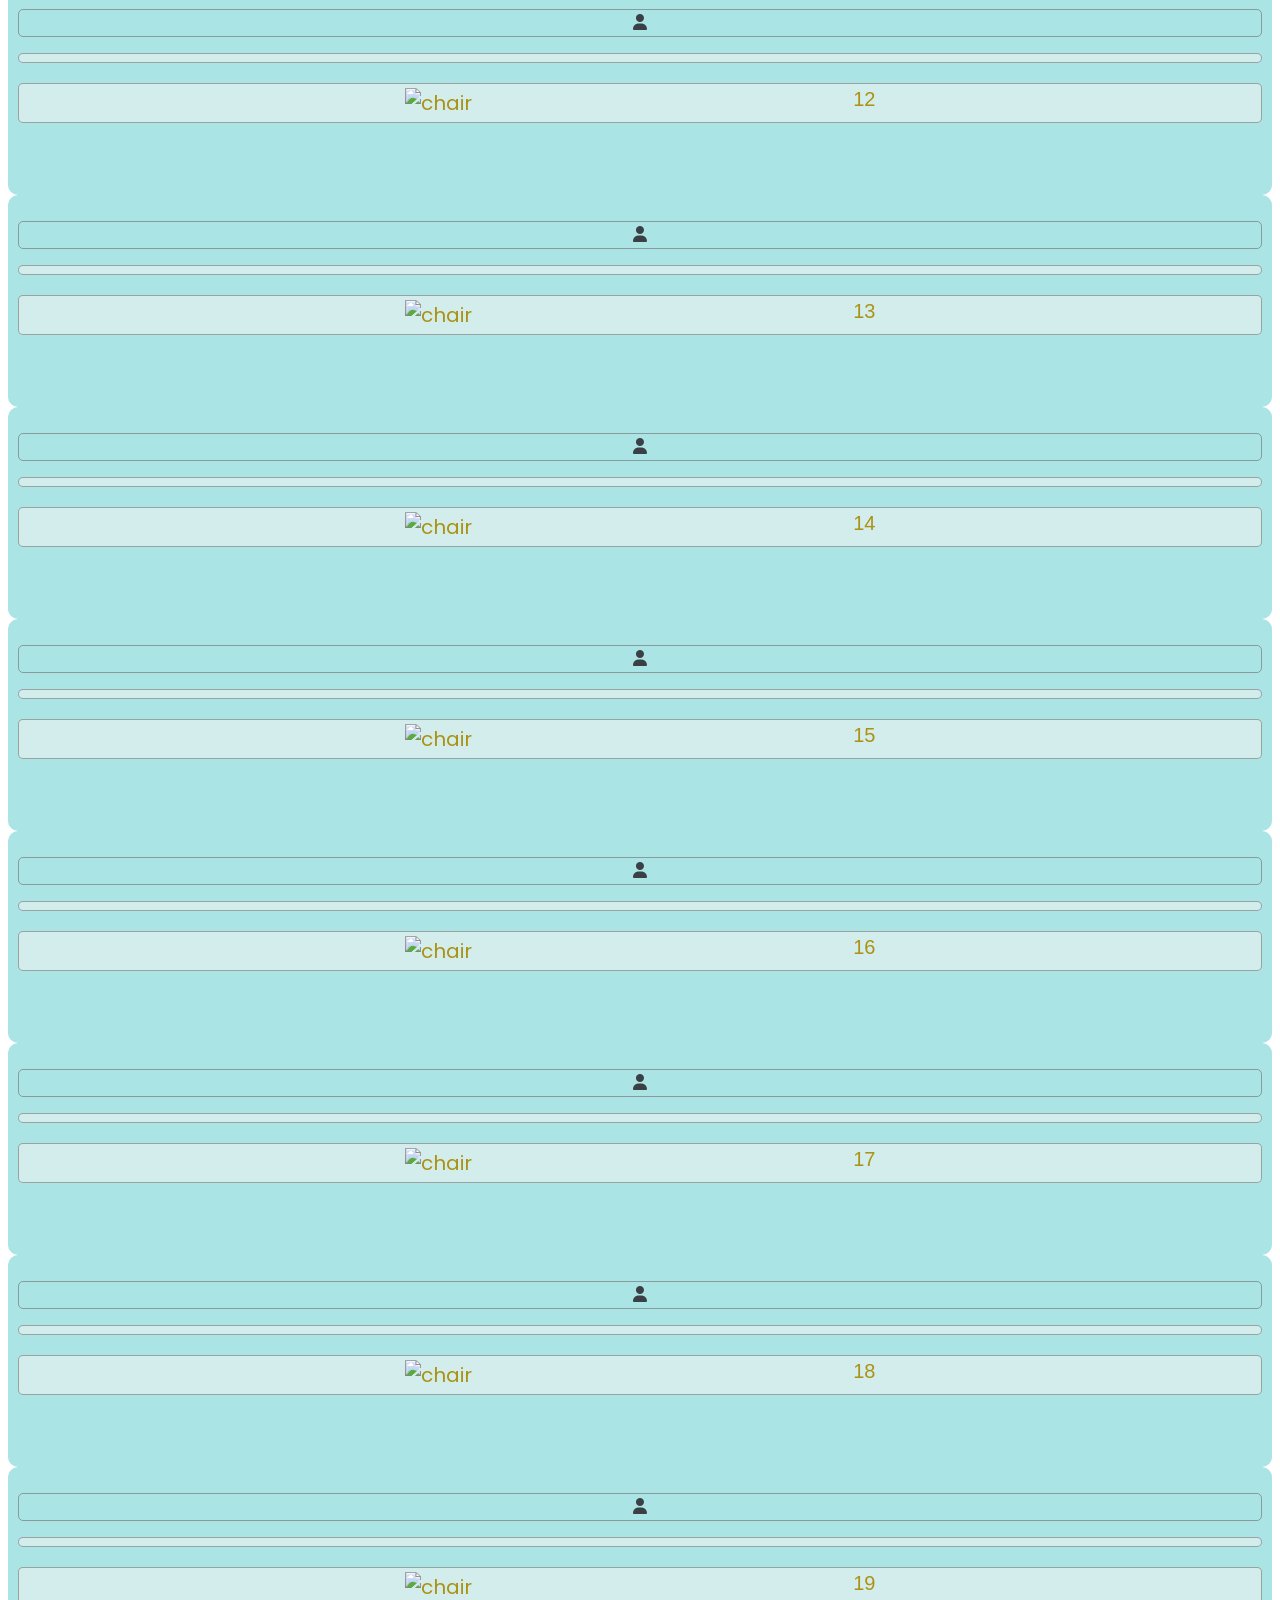
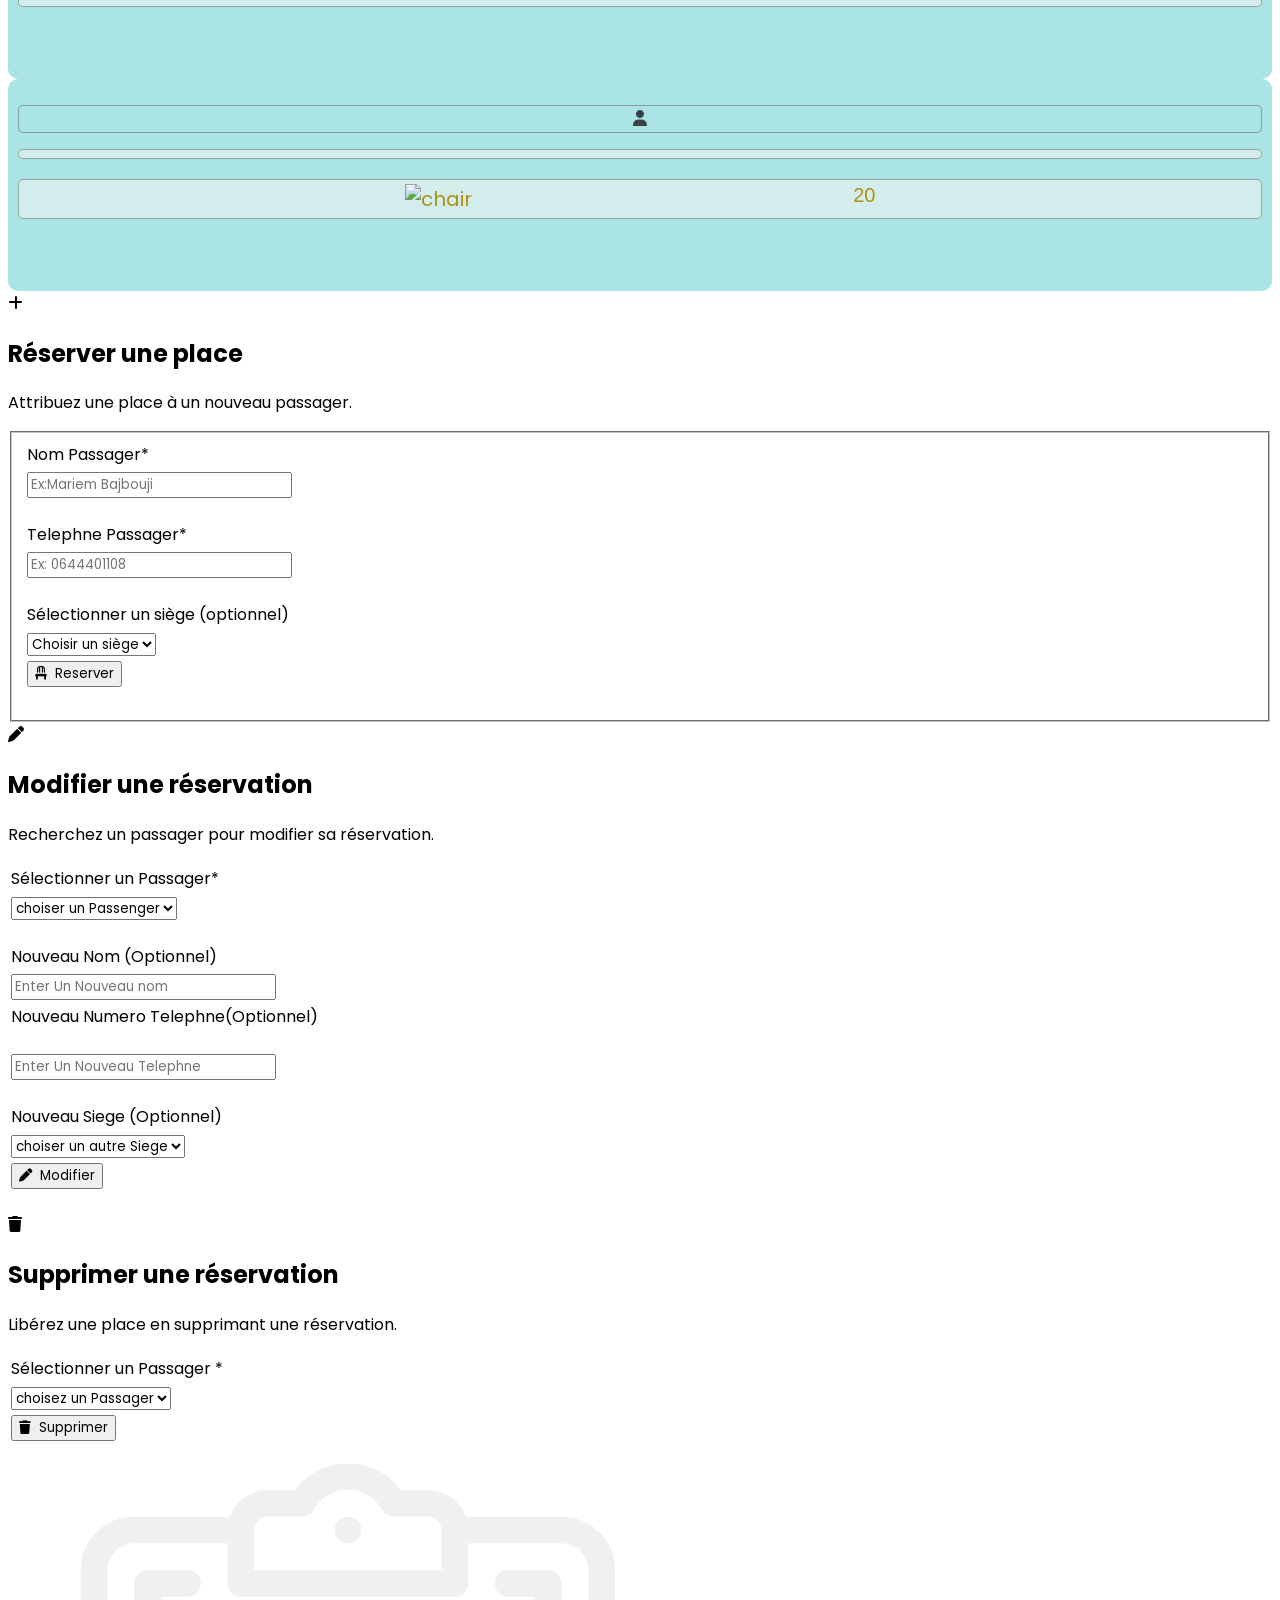
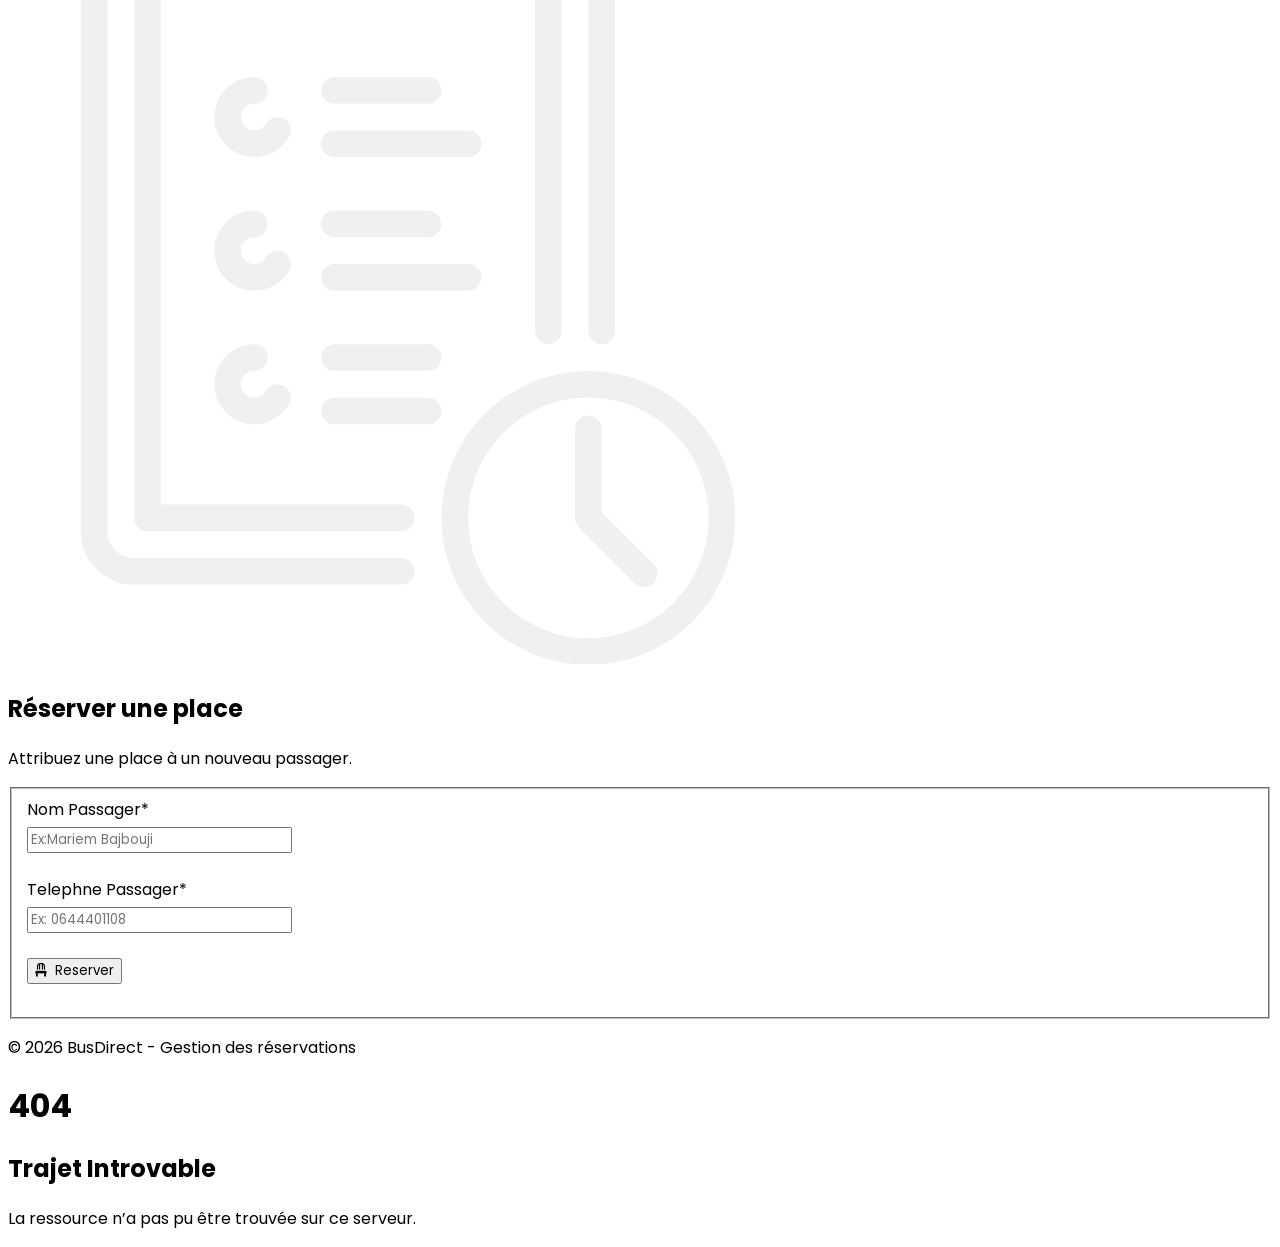
==== commit 6ee675de: "integrer la liste d'attente avec tous ces fonctions" ====
--- a/cabine.html
+++ b/cabine.html
@@ -14,6 +14,13 @@
        
 </head>
 <body class="h-full "> 
+    <div id="modal" class="hidden  w-full z-1 fixed h-full top-0 left-0 overflow-hidden flex justify-center items-center" style="background-color: rgba(0,0,0,0.3);">
+        <div class="bg-white w-[30%] h-[25%] flex justify-center items-center flex-col relative rounded-md gap-6">
+                
+                <p class="showMsg font-semibold text-2xl w-[70%] text-center "> </p>
+                <p><button class="close font-semibold rounded-md text-2xl text-white px-10 py-4  bg-green-600 cursor-pointer">d'accord</button></p>
+        </div>
+    </div>
  
   <div class="contenent">
      <!-- En-tête du site -->
@@ -192,6 +199,9 @@
      <!-- Formulaire réservation -->
         
          <form  class="Ajouter-form space-y-3 p-3">
+            <fieldset class="champs">
+
+            
             <table class="space-y-1 w-full">
                 <tr>
                     <td><label for="nom" class="text-xs font-semibold text-slate-700">Nom Passager<span class="text-red-500">*</span></label></td>
@@ -243,8 +253,9 @@
                 </tr>
                 
             </table>
-
+           </fieldset>
          </form>
+
       </section>
        <!-- section de modification  -->
       <section class="w-full overflow-hidden rounded-xl border-2 border-blue-100 bg-white shadow-sm mt-3 md:w-[80%]">
@@ -317,7 +328,7 @@
              
                 <tr>
                     <td class="text-center">
-                        <button class=" w-[90%] items-center justify-center gap-2 rounded-lg mt-4 bg-blue-500 px-4 py-2.5 text-sm font-semibold text-white transition hover:bg-blue-600" type="submit">  
+                        <button class=" w-[90%] items-center justify-center gap-2 rounded-lg mt-4 bg-blue-500 px-4 py-2.5 text-sm font-semibold text-white transition hover:bg-blue-600" onclick="ModifierPassager()">  
                               <i class="fa-solid fa-pen"></i>&nbsp; Modifier </button>
                         
                      </td>
@@ -336,6 +347,7 @@
         <div class="flex gap-3 border-b border-red-100 bg-red-50/70 p-3">
       <div class="flex h-10 w-10 shrink-0 items-center justify-center rounded-full bg-red-500 text-xl text-white">
         <i class="fa-solid fa-trash"></i>
+        
       </div>
 
       <div>
@@ -379,7 +391,71 @@
       
 
   </main>
-
+   <section class="grid grid-cols-[1fr_1fr] w-full  place-items-center mt-10 ">
+       
+    <!-- Formulaire liste Attente -->
+        
+         <form  class="listAttente-form w-[90%] p-5 overflow-hidden rounded-xl border-2 border-yellow-100 bg-white shadow-sm mt-3 ">
+               <div class="flex  gap-3 border-b border-yellow-100 bg-yellow-50/70 p-3">
+                <div class="flex h-10 w-10 shrink-0 items-center justify-center rounded-full bg-yellow-500 text-xl text-white">
+                    <img src="images/icon-waiting.svg" class="w-6 h-6">
+                </div>
+
+                <div>
+                    <h2 class="font-bold text-yellow-800">Réserver une place</h2>
+                    <p class="text-xs text-slate-500">Attribuez une place à un nouveau passager.</p>
+                </div>
+                </div>
+                  <fieldset>
+            <table class="space-y-1 w-full">
+              
+                <tr>
+                    <td><label for="nom" class="text-xs font-semibold text-slate-700">Nom Passager<span class="text-red-500">*</span></label></td>
+                </tr>
+                <tr>
+                    <td class="text-center"><input type="text" name="nomComplet" id="nomWait" placeholder="Ex:Mariem Bajbouji" class="nomPasseger w-[90%] rounded-lg border border-slate-200 px-3 py-2 text-sm outline-none transition focus:border-yellow-500 focus:ring-2 focus:ring-yellow-100"></td>
+                </tr>
+                  <tr>
+                    <td class="w-full flex justify-center ">
+                        <p class="messageNomWait   border-1 w-[90%] text-center p-1 rounded-xl mt-2  hidden" ></p>
+                    </td>
+                </tr>
+                
+                <tr>
+                    <td><label for="nom" class="text-xs font-semibold text-slate-700">Telephne Passager<span class="text-red-500">*</span></label></td>
+                </tr>
+                <tr>
+                    <td class="text-center"><input type="text" name="phone" id="phoneWait" placeholder="Ex: 0644401108" class="phone w-[90%] rounded-lg border border-slate-200 px-3 py-2 text-sm outline-none transition focus:border-yellow-500 focus:ring-2 focus:ring-yellow-100"></td>
+                </tr>
+                  <tr>
+                    <td class="w-full flex justify-center ">
+                        <p class="messagePhoneWait   border-1 w-[90%] text-center p-1 rounded-xl mt-2  hidden" ></p>
+                    </td>
+                </tr>
+                  <tr >
+                       <td class="text-center">
+                              <button  id="btnAttente" class=" w-[70%] my-5  rounded-lg bg-yellow-500 px-4 py-2.5 text-sm font-semibold text-white transition hover:bg-yellow-600" onclick="AjouterAttente()" >  
+                               <i class="fa-solid fa-chair"></i>&nbsp; Reserver </button>
+                        </td>
+                </tr>
+                   <tr>
+                    <td class="w-full flex justify-center ">
+                        <p class="messageWait   border-1 w-[90%] text-center p-1 rounded-xl mt-2  hidden" ></p>
+                    </td>
+                </tr>
+               
+            </table>
+               </fieldset>
+         </form>
+     
+       <aside class="listSideAttente w-[90%]  rounded   border-gray-100-100   p-5 mt-3 ">
+        <table class="listeTable ">
+            
+           
+            
+        </table>
+       </aside>
+   </section>
   <!-- Pied de page -->
   <footer class="bg-black text-center h-20 pt-4 mt-4" >
     <p class="text-white ">© 2026 BusDirect - Gestion des réservations</p>
--- a/style.css
+++ b/style.css
@@ -164,4 +164,18 @@
   height: 20px;
   border-radius: 50%;
   border: 1px dotted rgb(202, 173, 5);
-}+}
+
+.listeTable
+{
+  /* overflow-y: scroll;
+     height: 200px; */
+  width: 100%;
+  text-align: center;
+
+}
+.listeTable tr>td,th
+{
+  border: 1px solid ;
+  padding: 10px;
+}
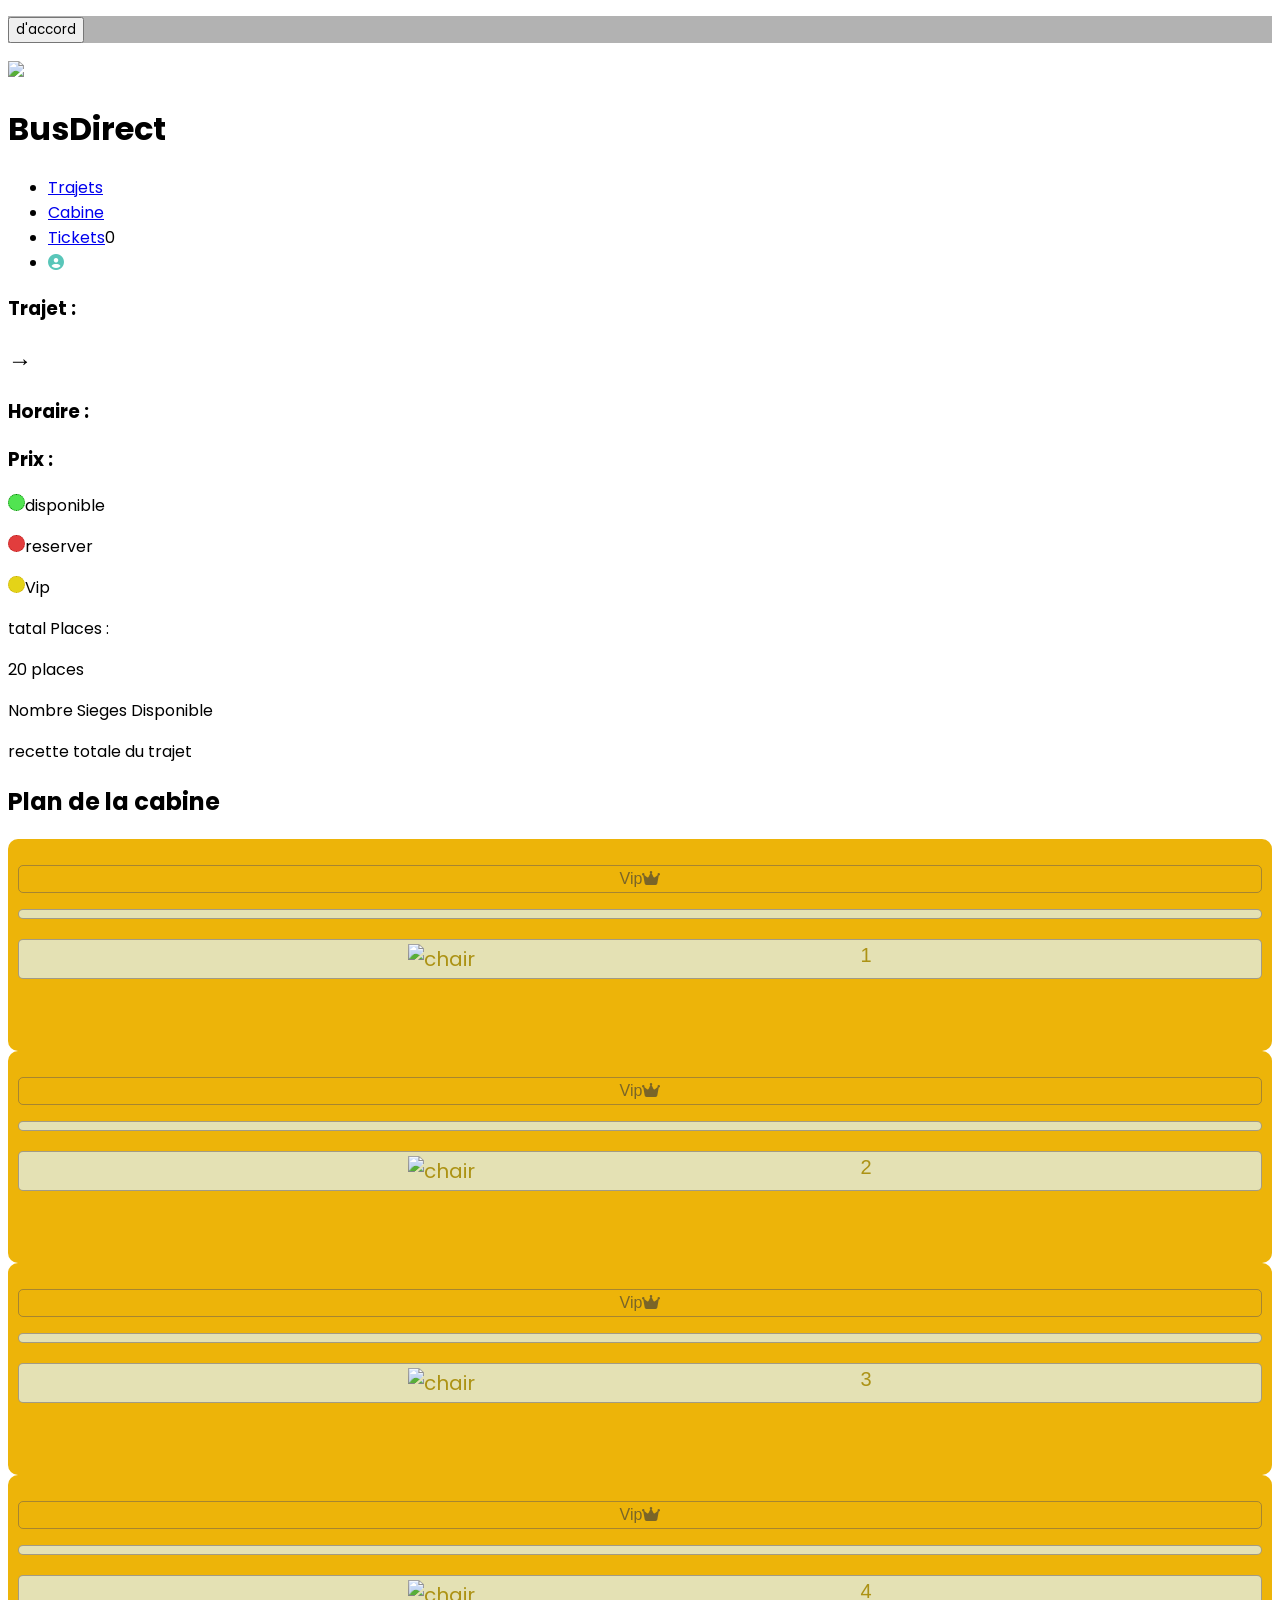
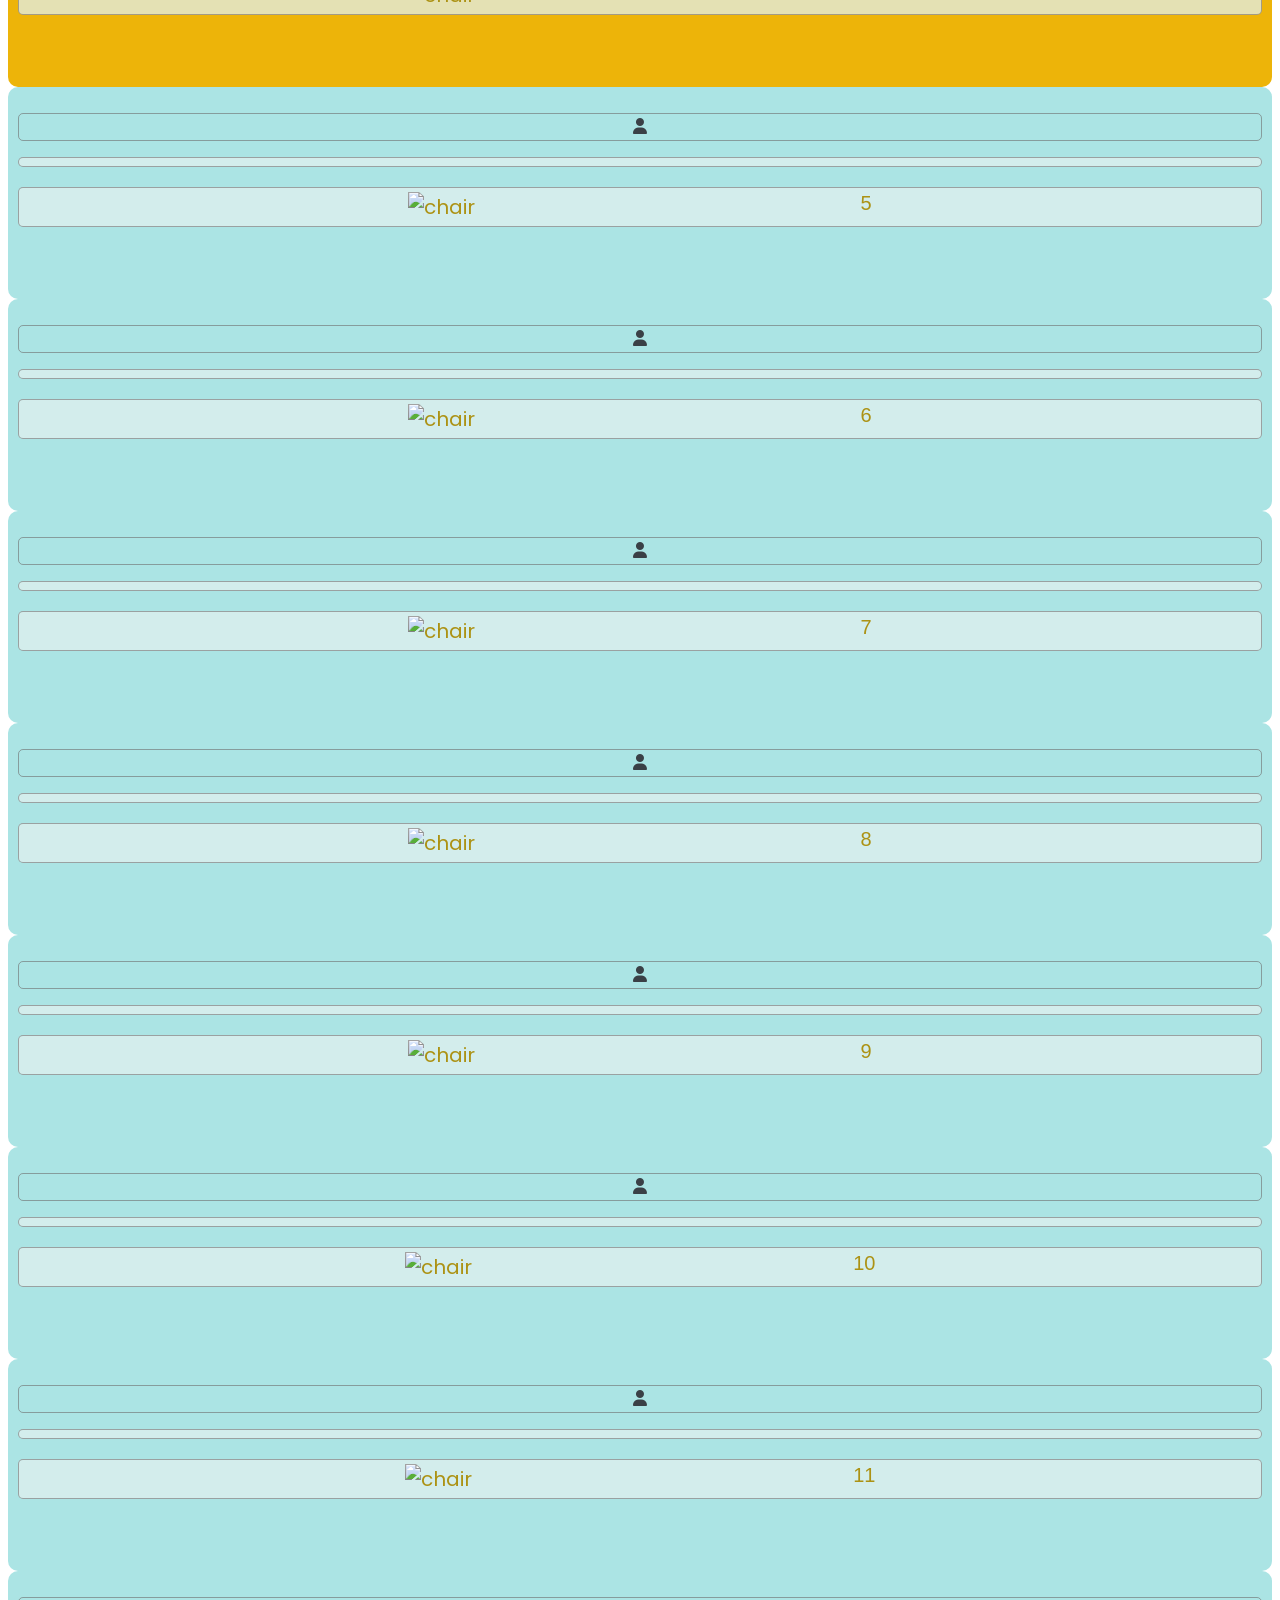
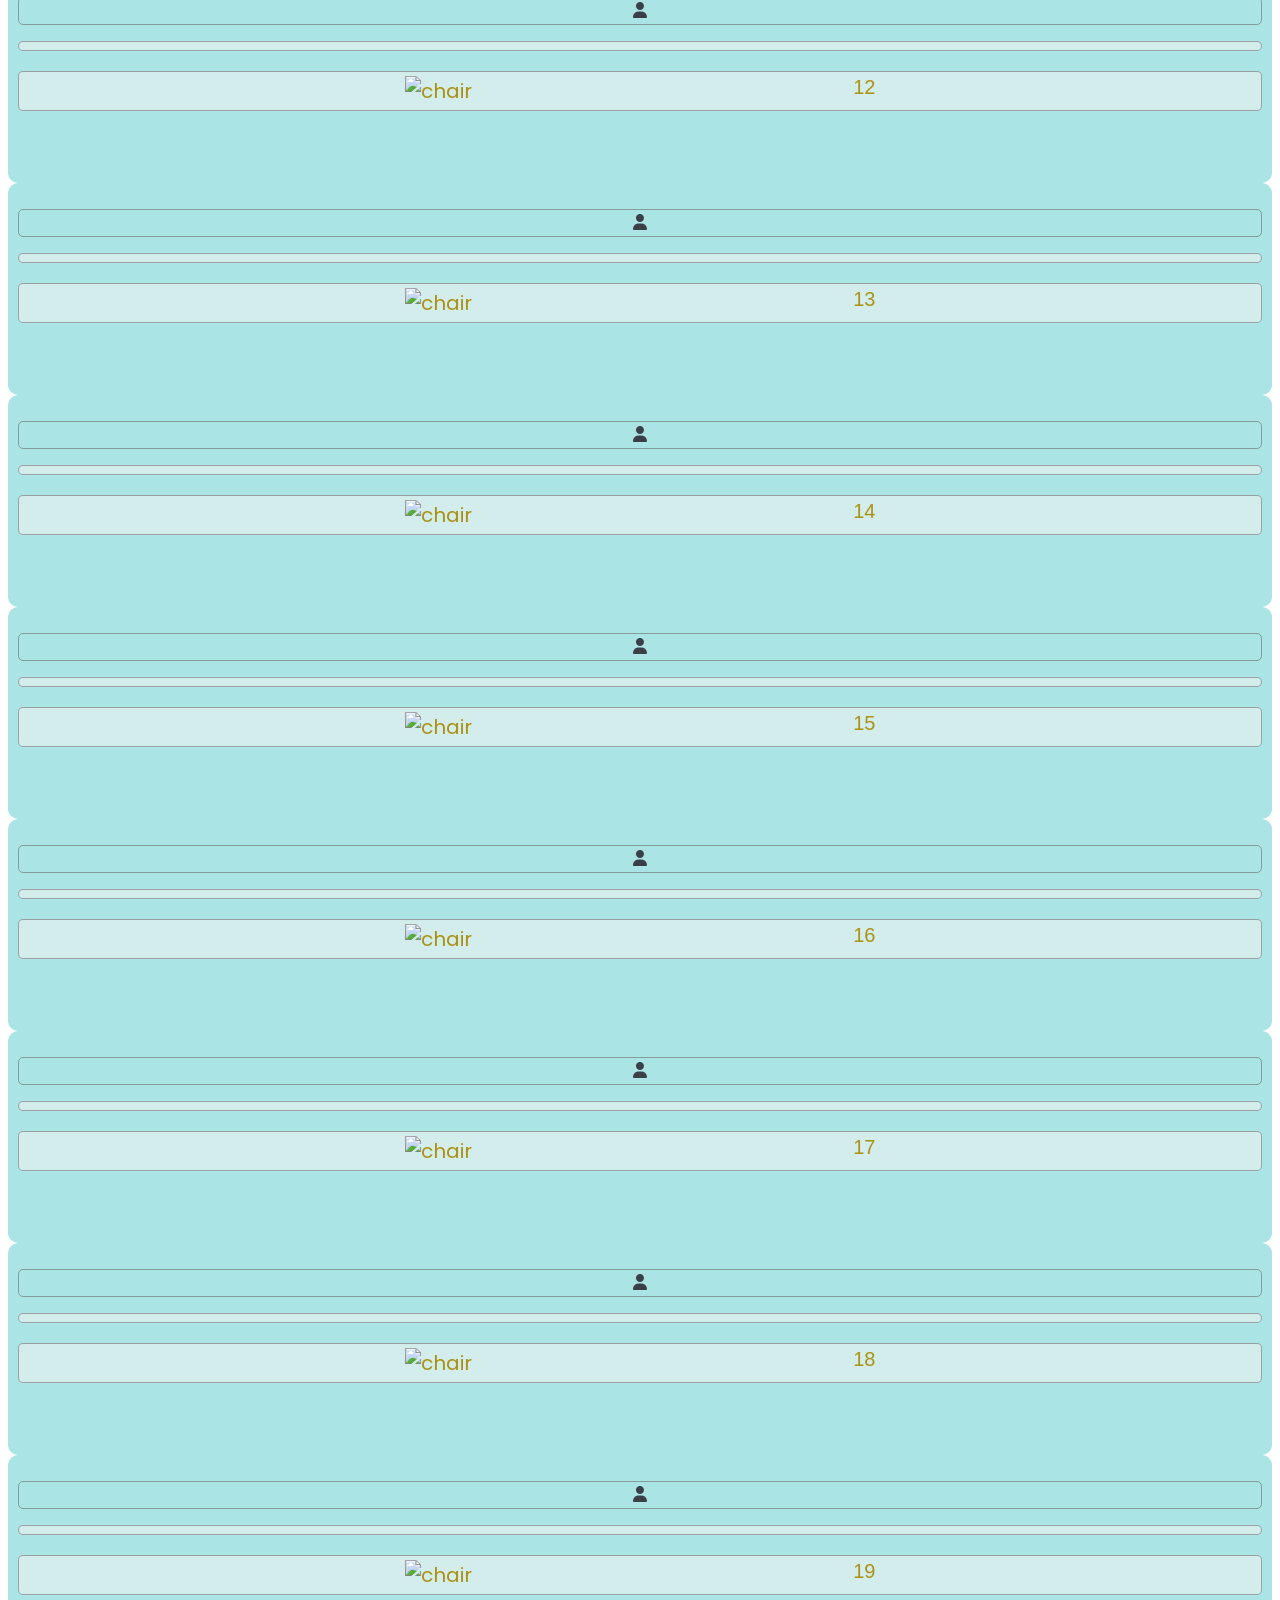
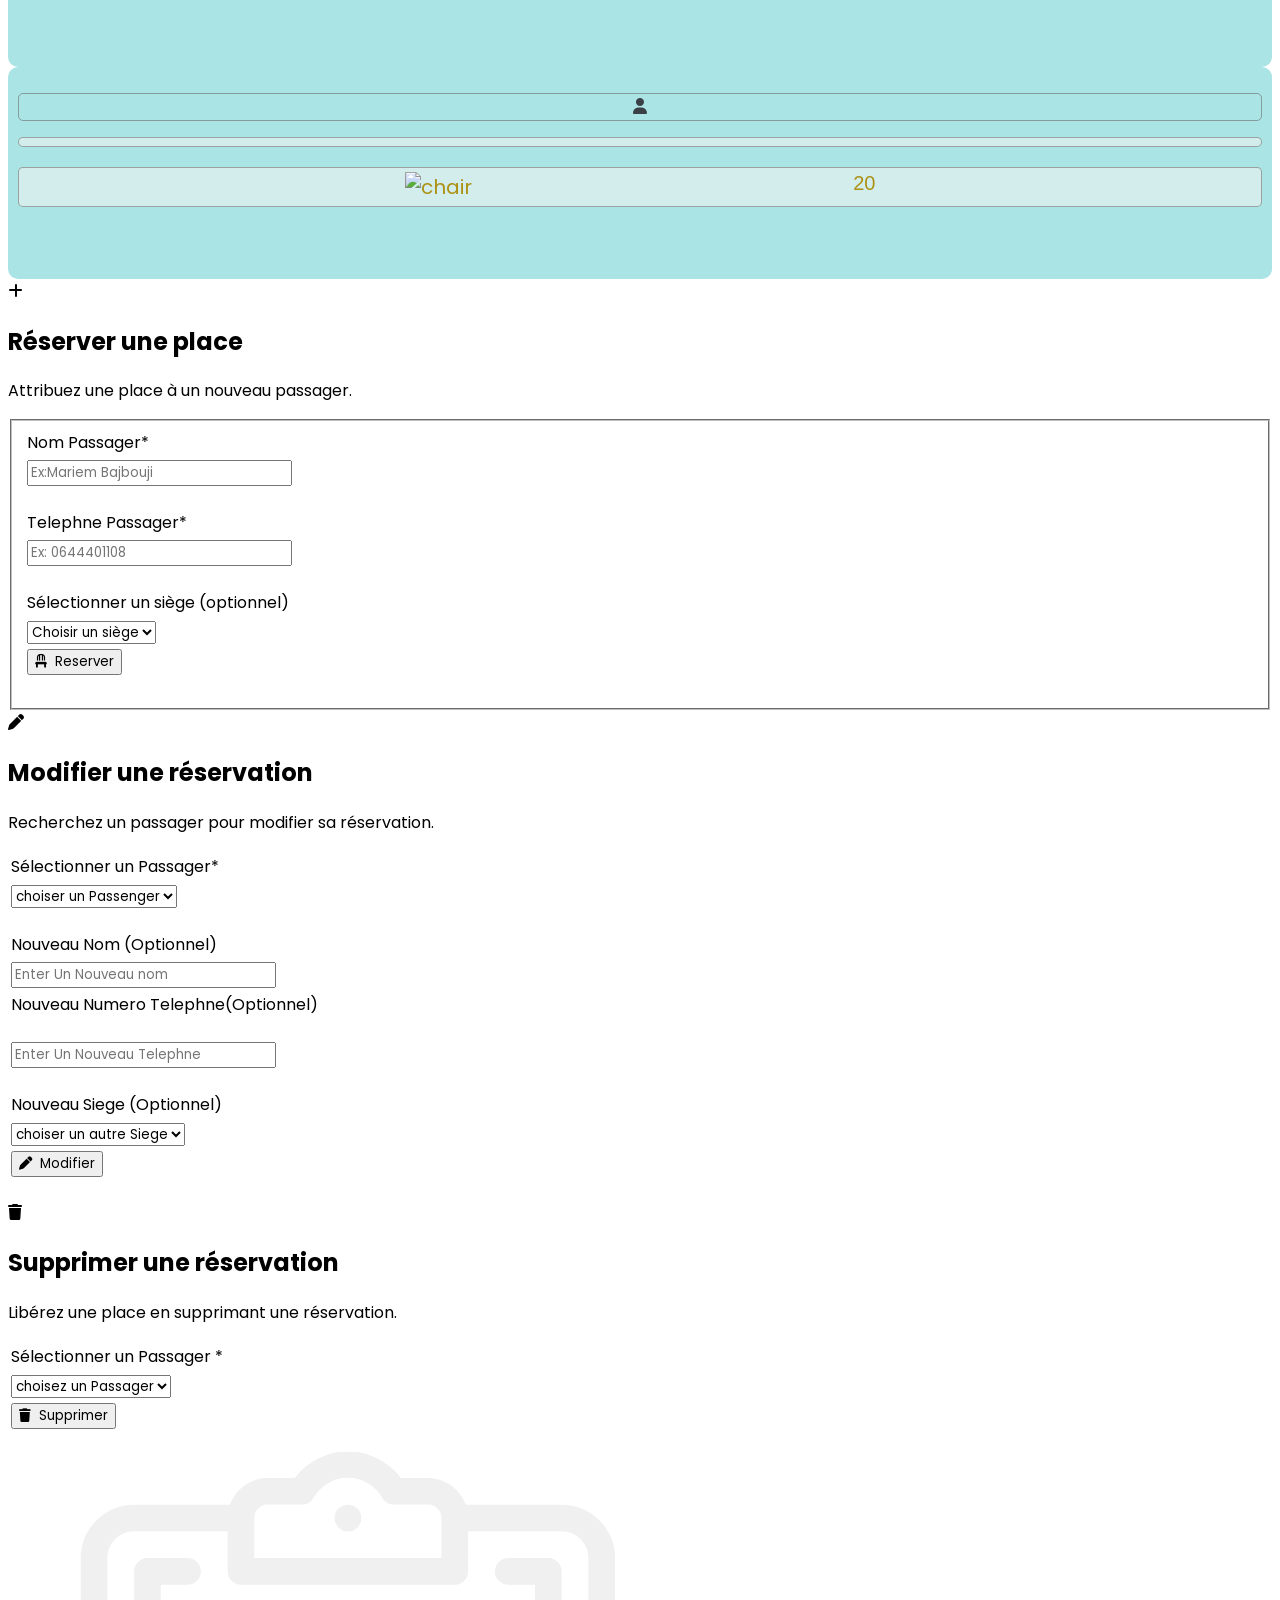
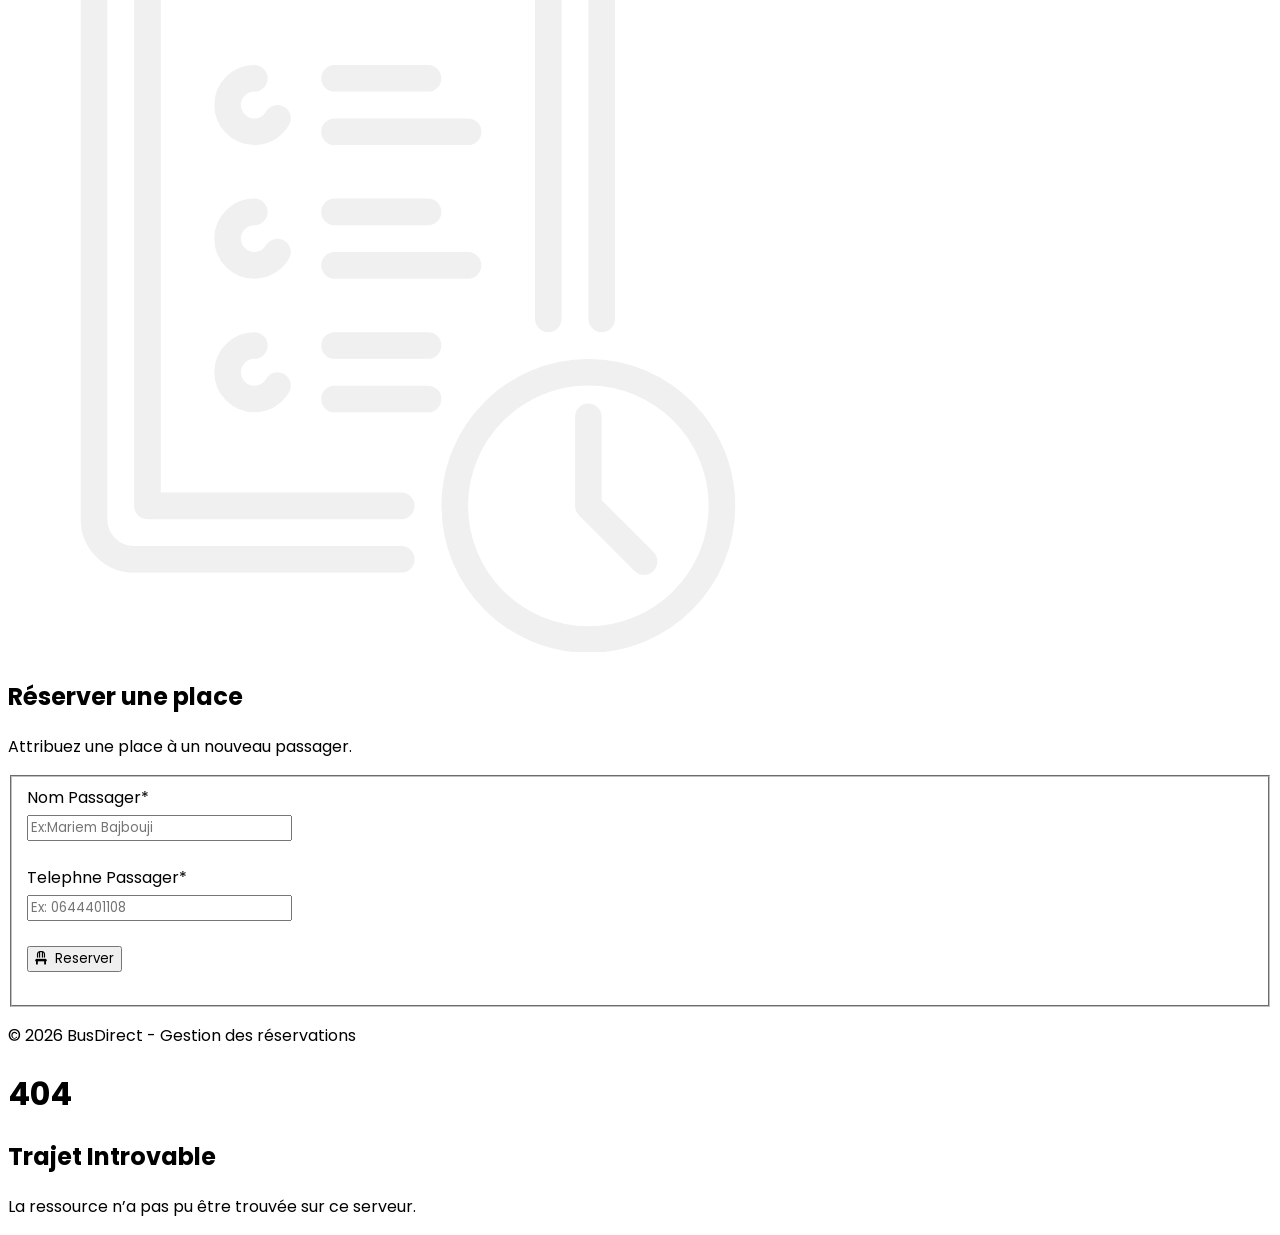
==== commit 371d6c85: "ajouter des modifications (Responsive design)" ====
--- a/cabine.html
+++ b/cabine.html
@@ -14,49 +14,50 @@
        
 </head>
 <body class="h-full "> 
-    <div id="modal" class="hidden  w-full z-1 fixed h-full top-0 left-0 overflow-hidden flex justify-center items-center" style="background-color: rgba(0,0,0,0.3);">
+  
+ 
+  <div class="contenent">
+      <div id="modal" class="hidden  w-full z-1 fixed h-full top-0 left-0 overflow-hidden flex justify-center items-center" style="background-color: rgba(0,0,0,0.3);">
         <div class="bg-white w-[30%] h-[25%] flex justify-center items-center flex-col relative rounded-md gap-6">
                 
                 <p class="showMsg font-semibold text-2xl w-[70%] text-center "> </p>
                 <p><button class="close font-semibold rounded-md text-2xl text-white px-10 py-4  bg-green-600 cursor-pointer">d'accord</button></p>
         </div>
     </div>
- 
-  <div class="contenent">
      <!-- En-tête du site -->
-  <header class=" flex flex-col justify-between shadow-teal-100 shadow-xl  lg:flex-row">
-    <div class="   m-3 flex  justify-center text-3xl  lg:w-1/3 lg:justify-start lg:m-5 "><img src="images/icon2.svg" class="logo ml-4"><h1 class="mt-2">Bus<span class="text-[rgb(89,198,185)]">Direct</span></h1></div>
+  <header class=" flex flex-col w-full gap-3 md:gap-0 left-0 top-0   items-center md:justify-between  shadow-teal-100 shadow-xl  md:flex-row">
+    <div class=" m-3 flex  text-3xl  items-center lg:w-1/3 md:justify-start  md:m-5 "><img src="images/icon2.svg" class="logo w-10 h-10  md:w-12 md:h-12 "><h1 class="text-xl md:text-2xl">Bus<span class="text-[rgb(89,198,185)]">Direct</span></h1></div>
     <!-- Navigation -->
-     <nav class="text-lg w-full flex justify-evenly  lg:w-1/2 ">
+     <nav class="text-lg w-full flex  items-center  justify-center   md:w-[50%]  lg:w-[35%] ">
         
-        <ul class="menu flex h-full mb-2  space-x-10 items-center  lg:w-[70%] justify-end gap-3" >
-            <li class="text-base "><a href="index.html">Trajets</a></li>
-            <li class="text-base border-b-4 pb-2 border-yellow-500/80 rounded-md"><a href="cabine.html">Cabine</a></li>
-            <li class="text-base"><a href="tickets.html">Tickets</a><span class="cout-ticket w-5 h-2 rounded-lg  ml-2 bg-teal-300/40  p-2 text-sm ">0</span></li>
+        <ul class="menu flex h-full mb-2 text-sm  space-x-10 items-center" >
+            <li ><a href="index.html">Trajets</a></li>
+            <li class="border-b-4 text-yellow-600/80 border-yellow-500/80 pb-1 rounded-md"><a href="cabine.html" >Cabine</a></li>
+            <li ><a href="tickets.html" id="linkTicket">Tickets</a><span class="cout-ticket w-5 h-2 rounded-lg  ml-2 bg-teal-300/40  p-2 text-sm ">0</span></li>
             <li><i class="fa-solid fa-circle-user text-3xl" style="color: rgb(89, 198, 185);"></i></li>
         </ul>
      </nav>
   </header>
 
   <!-- Informations du trajet -->
-  <section class="section-Head p-4 flex mx-4 w-full bg-teal-200/20 justify-center ">
-    <div class="flex justify-around w-full">
-        <div class="trajet lg:m-2">
-        <h3 class="text-xl underline font-semibold mb-5 text-[rgba(201,172,28,0.74)] ">Trajet :</h3>
-        <h1 class="text-lg font-bold lg:text-3xl" ><span id="depart"></span>→ <span id="destination"></span></h1>
+  <section class="section-Head p-4 flex w-full  bg-teal-200/20 justify-center ">
+    <div class="grid gap-3 grid-cols-[1fr_1fr] md:grid-cols-[1fr_1fr_1fr_1fr]  lg:grid-cols-[2fr_1fr_1fr_1fr]  w-full">
+        <div class="trajet border p-4 rounded border-[rgba(201,172,28,0.74)]  md:m-2 ">
+        <h3 class="md:text-xl  mb-5 text-[rgba(139,121,30,0.74)] ">Trajet :</h3>
+        <h1 class="md:text-lg font-semibold lg:text-2xl" ><span id="depart"></span>→ <span id="destination"></span></h1>
        </div>
-      <div class="trajet lg:m-2 ">
-        <h3 class="text-xl underline font-semibold mb-5 text-[rgba(201,172,28,0.74)] "><i class="fa-solid fa-clock  mr-2" style="color: rgba(171, 148, 33, 0.735)"></i>Horaire :</h3>
-        <p class="horaire text-2xl text-center"> </p> 
+      <div class="trajet md:m-2  border p-4 rounded border-[rgba(201,172,28,0.74)]  ">
+        <h3 class="md:text-xl  mb-4 text-[rgba(121,105,21,0.74)] ">Horaire :</h3>
+        <p class="horaire md:text-xl text-center"> </p> 
       </div>
-     <div class="trajet lg:m-2 w-[7%]">
-        <h3 class="text-xl underline font-semibold mb-5 text-[rgba(201,172,28,0.74)] flex gap-3 "><img src="images/price.svg" class="w-8" alt="prix"><span>Prix :</span></h3>
-      <p class="text-2xl text-center    prix"></p>    
-    </div>
-     <div class="trajet  lg:m-2 w-[7%]">
-      <p class="disponibleBadge"><span class="relative bottom-1 left-2 ">disponible</span></p>    
-      <p class="reserverBadge"><span class="relative bottom-1 left-2">reserver</span></p>    
-      <p class="VipBadge"><span class="relative bottom-1 left-2">Vip</span></p>    
+     <div class="trajet md:m-2  border p-4 rounded border-[rgba(201,172,28,0.74)]  ">
+        <h3 class="md:text-xl mb-4 text-[rgba(97,84,17,0.74)] flex gap-3 ">Prix :</span></h3>
+      <p class="md:text-2xl text-center    prix"></p>    
+    </div>
+     <div class="trajet flex flex-col justify-center  md:m-2  border p-4 rounded border-[rgba(201,172,28,0.74)] ">
+      <p class="disponibleBadge"><span class="relative bottom-1 left-2 text-sm font-semibold">disponible</span></p>    
+      <p class="reserverBadge"><span class="relative bottom-1 left-2 text-sm font-semibold">reserver</span></p>    
+      <p class="VipBadge"><span class="relative bottom-1 left-2 text-sm font-semibold">Vip</span></p>    
     </div>
     </div>
     
@@ -64,17 +65,17 @@
 
   <!-- Contenu principal -->
  
-    <section class="section-Infos flex flex-col  h-30 justify-between lg:flex-row mt-4 mx-4 lg:" >
-        <div class="shadow-sm p-3 flex justify-center items-center rounded-r-2xl flex-col lg:w-1/5"><p class="text-sm font-semibold lg:text-lg">tatal Places :</p> <p class="text-red-500 text-lg lg:text-2xl">20 places </p> </div>
-        <div class="shadow-sm p-3  flex justify-center items-center rounded-2xl h-full flex-col lg:w-1/5"><p class="text-sm font-semibold lg:text-lg">Nombre Sieges Disponible </p><p class="plcDispo text-green-500 text-lg lg:text-2xl"></p></div>
-        <div class="shadow-sm p-3  flex justify-center items-center rounded-l-2xl flex-col lg:w-1/5"><p class="text-sm font-semibold lg:text-lg">recette totale du trajet</p> <p class="chiffreAffaire text-blue-700 text-lg lg:text-2xl"></p></div>
+    <section class="section-Infos flex flex-col  h-30 justify-between md:flex-row mt-4 mx-4 " >
+        <div class="shadow-md p-3 flex justify-center items-center s rounded-r-2xl flex-col md:w-[30%]"><p class="text-sm  lg:text-lg">tatal Places :</p> <p class="text-red-500 text-lg lg:text-xl">20 places </p> </div>
+        <div class="shadow-md p-3  flex justify-center items-center rounded-2xl h-full flex-col md:w-[30%]"><p class="text-sm  lg:text-lg">Nombre Sieges Disponible </p><p class="plcDispo text-green-500 text-lg lg:text-xl"></p></div>
+        <div class="shadow-md p-3  flex justify-center items-center rounded-l-2xl flex-col md:w-[30%]"><p class="text-sm lg:text-lg">recette totale du trajet</p> <p class="chiffreAffaire text-blue-700 text-lg lg:text-xl"></p></div>
     </section>
-     <main class=" grid  grid-cols-1  lg:grid-cols-2 place-items-center lg:w-full ">
+     <main class=" grid  grid-cols-1  lg:grid-cols-2  place-items-center lg:w-full ">
     <!-- Plan des sièges -->
-    <section class="section-principal bg-gray-100/50 p-5 rounded-lg h-[90%] mt-15  w-[90%] place-items-center lg:w-[95%] lg:ml-8 lg:mt-2 md:h-[93%] md:mt-30">
+    <section class="section-principal bg-gray-100/50 p-5 rounded-lg h-[90%] mt-15 w-[100%] place-items-center lg:ml-8 lg:mt-2 md:h-[93%] md:mt-30">
       <h2 class="ml-4  mb-3 text-center font-medium w-[96%] h-8 text-lg border-b">Plan de la cabine</h2>
       <!-- Les 20 sièges -->
-       <div class="countainer-Box  grid grid-cols-2  lg:grid-cols-4 gap-3 h-[100%]  w-[90%]  md:grid-cols-3">
+       <div class="countainer-Box  grid grid-cols-2  gap-3 h-[100%]  w-[100%]  md:grid-cols-4 ">
         <div class="box vip disponible" draggable="true">
             <p  class="VipIcon"> Vip<i class="fa-solid fa-crown" ></i></p>
             <p class="nomPhone flex flex-col  h-[50%]"><span class="nom"></span><span class="phone"></span> </p>
@@ -183,8 +184,8 @@
     </section>
 
     <!-- Gestion des réservations -->
-    <aside class="p-2 rounded-lg h-[95%] w-[90%] mt-20 lg:mt-7 place-items-center ">
-      <section class="w-full overflow-hidden rounded-xl border-2 border-emerald-100 bg-white shadow-sm md:w-[80%] " >
+    <aside class="p-2 rounded-lg h-[95%] w-[90%] mt-20 lg:mt-7 place-items-center md:w-[100%] lg:w-[90%] ">
+      <section class="w-full overflow-hidden rounded-xl border-2 border-emerald-100 bg-white shadow-sm md:w-[90%] " >
      <div class="flex  gap-3 border-b border-emerald-100 bg-emerald-50/70 p-3">
       <div class="flex h-10 w-10 shrink-0 items-center justify-center rounded-full bg-emerald-500 text-xl text-white">
         <i class="fa-solid fa-plus"></i>
@@ -258,7 +259,7 @@
 
       </section>
        <!-- section de modification  -->
-      <section class="w-full overflow-hidden rounded-xl border-2 border-blue-100 bg-white shadow-sm mt-3 md:w-[80%]">
+      <section class="w-full overflow-hidden rounded-xl border-2 border-blue-100 bg-white shadow-sm mt-3 md:w-[90%]">
               <div class="flex gap-3 border-b border-blue-100  bg-blue-50/70 p-3">
                       <div class="flex h-10 w-10 shrink-0 items-center justify-center rounded-full bg-blue-500 text-xl text-white">
                       <i class="fa-solid fa-pen"></i>
@@ -343,7 +344,7 @@
          </form>
       </section>
        <!-- section de suppression -->
-      <section  class="w-full overflow-hidden rounded-xl border-2 border-red-100 bg-white shadow-sm mt-3 md:w-[80%]">
+      <section  class="w-full overflow-hidden rounded-xl border-2 border-red-100 bg-white shadow-sm mt-3 md:w-[90%]">
         <div class="flex gap-3 border-b border-red-100 bg-red-50/70 p-3">
       <div class="flex h-10 w-10 shrink-0 items-center justify-center rounded-full bg-red-500 text-xl text-white">
         <i class="fa-solid fa-trash"></i>
@@ -391,7 +392,7 @@
       
 
   </main>
-   <section class="grid grid-cols-[1fr_1fr] w-full  place-items-center mt-10 ">
+   <section class="grid      lg:grid-cols-[1fr_1fr] w-full  place-items-center mt-10 ">
        
     <!-- Formulaire liste Attente -->
         
--- a/style.css
+++ b/style.css
@@ -52,8 +52,8 @@
   /* height: 50%; */
   background-color: rgba(225, 241, 239, 0.747);
   margin-bottom: 3px;
-  font-size: 16px;
-  font-weight: bold;
+  font-size: 14px;
+  font-weight: 600;
 }
 .box p.nomPhone>.nom{
   height: 70%;
@@ -105,20 +105,13 @@
       
 .table_tickets
 {
- 
-  height: 80%;
+  height: 70%;
   margin: auto;
-  width: 100%;
+  width: 90%;
   border-collapse: collapse;
-  
 }
 
-.table_tickets td
-{
-  /* border: 1px solid; */
-  border-collapse: 3px;
-  padding: 4px;
-}
+
 .table_tickets .name
 {
   font-family: 'Franklin Gothic Medium', 'Arial Narrow', Arial, sans-serif;
@@ -142,8 +135,8 @@
   content: "";
   display: inline-block;
   background-color: rgb(81, 228, 81);
-  width: 20px;
-  height: 20px;
+  width: 15px;
+  height: 15px;
   border-radius: 50%;
   border: 1px dotted green;
 }
@@ -151,8 +144,8 @@
   content: "";
   display: inline-block;
   background-color: rgb(226, 61, 61);
-  width: 20px;
-  height: 20px;
+  width: 15px;
+  height: 15px;
   border-radius: 50%;
   border: 1px dotted rgb(186, 25, 25);
 }
@@ -160,8 +153,8 @@
   content: "";
   display: inline-block;
   background-color: rgb(228, 211, 24);
-  width: 20px;
-  height: 20px;
+  width: 15px;
+  height: 15px;
   border-radius: 50%;
   border: 1px dotted rgb(202, 173, 5);
 }
